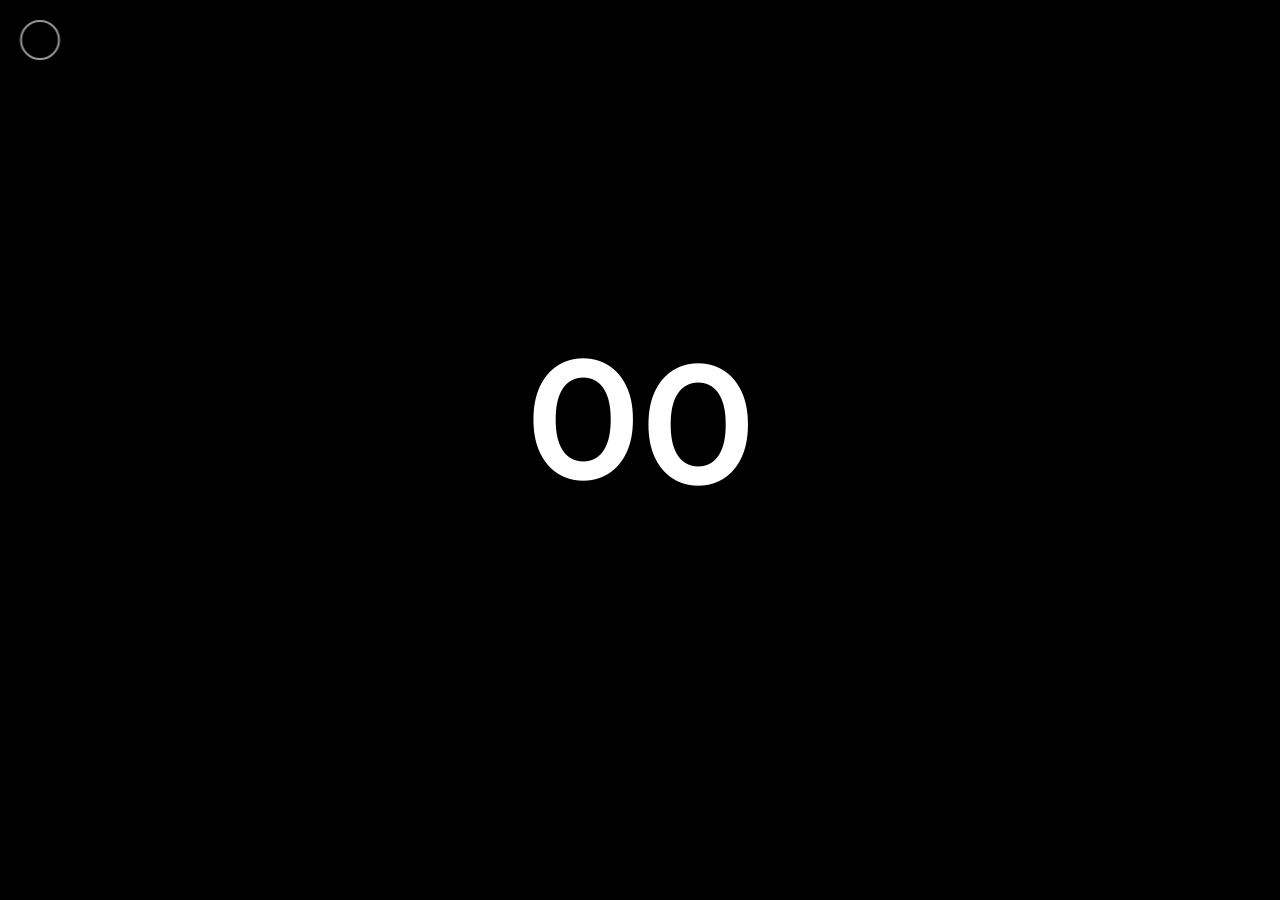
==== index-portfolio.html @ c186136f "non" ====
<!DOCTYPE html>

<html lang="en">
<head>
<!-- Google Analytics removed -->
<title data-key="projects_page_title">Traveler's Archive</title>
<meta content="width=device-width, initial-scale=1.0" name="viewport"/>
<meta content="Archive of Swiss-Nigerian encounters from the 1930s to 1970s" name="description" data-content-key="meta_description"/>
<meta content="Travellers' Archive" name="author"/>
<meta charset="utf-8">
<link href="favicon.ico" rel="icon" type="image/ico"/>
<link href="style.css" rel="stylesheet"/>
<link href="src/css/all.min.css" rel="stylesheet"/>
<link href="https://fonts.googleapis.com" rel="preconnect"/>
<link crossorigin="" href="https://fonts.gstatic.com" rel="preconnect"/>
<link href="https://fonts.googleapis.com/css2?family=Montserrat:wght@300;400;500;600;700;800;900&amp;display=swap
" rel="stylesheet"/>
</meta></head>
<body class="hidden hidden-ball smooth-scroll rounded-borders hero-below-caption" data-primary-color="#E0B863">
<main>
<!-- Preloader -->
<div class="preloader-wrap" data-centerline="Loading" data-centerline-key="loading_centerline">
<div class="percentage-wrapper">
<div class="percentage" id="precent">
<span class="number number_2">
<span>0</span><span>1</span><span>2</span><span>3</span><span>4</span><span>5</span><span>6</span><span>7</span><span>8</span><span>9</span><span>0</span>
</span>
<span class="number number_3">
<span>0</span><span>1</span><span>2</span><span>3</span><span>4</span><span>5</span><span>6</span><span>7</span><span>8</span><span>9</span><span>0</span>
</span>
</div>
<div class="percentage-first"><span data-key="loading">wait, wait..</span></div>
<div class="percentage-last"><span>100</span></div>
</div>
</div>
<!--/Preloader -->
<div class="cd-index cd-main-content">
<!-- Page Content -->
<div class="light-content" data-bgcolor="#0c0c0c" id="TravellersArchive-page-content">
<!-- Header -->
<header class="TravellersArchive-header classic-menu invert-header" data-menucolor="#0c0c0c">
<!-- Graidient -->
<div class="header-gradient"></div>
<!--/Graidient -->
<div id="header-container">
<!-- Logo -->
<div class="hide-ball" id="TravellersArchive-logo">
<a class="ajax-link" data-type="page-transition" href="index.html">
<!-- Logo intentionally left blank per project requirements -->
<img alt="" class="black-logo" src=""/>
<img alt="" class="white-logo" src=""/>
</a>
</div>
<!--/Logo -->
<!-- Navigation -->
<nav class="TravellersArchive-nav-wrapper">
<div class="nav-height">
<ul class="flexnav" data-breakpoint="1025">
<li class="menu-timeline link"><a class="ajax-link" data-type="page-transition" href="index.html"><div class="before-span"><span data-hover="Home" data-key="home">Home</span></div></a></li>
<li class="menu-timeline link"><a class="ajax-link active" data-type="page-transition" href="index-portfolio.html"><div class="before-span"><span data-hover="Projects" data-key="projects">Projects</span></div></a>
</li>
<li class="menu-timeline link"><a class="ajax-link" data-type="page-transition" href="about.html"><div class="before-span"><span data-hover="About" data-key="about">About</span></div></a></li>
<li class="menu-timeline link"><a class="ajax-link" data-type="page-transition" href="donate.html"><div class="before-span"><span data-hover="Donate" data-key="donate">Donate</span></div></a></li>
</ul>
</div>
</nav>
<!--/Navigation -->
<!-- Header Button -->
<a class="header-button ajax-link" data-type="page-transition" href="contact.html">
<div class="button-icon-link right">
<div class="icon-wrap-scale">
<div class="icon-wrap parallax-wrap">
<div class="button-icon parallax-element">
<i class="fa-solid fa-arrow-right"></i>
</div>
</div>
</div>
<div class="button-text sticky right"><span data-hover="Let's Talk" data-key="lets_talk" data-key="lets_talk">Let's Talk</span></div>
</div>
</a>
<!--/Header Button -->
<!-- Menu Burger -->
<div class="button-wrap right menu burger-lines">
<div class="icon-wrap parallax-wrap">
<div class="button-icon parallax-element">
<div id="burger-wrapper">
<div id="menu-burger">
<span></span>
<span></span>
<span></span>
</div>
</div>
</div>
</div>
<div class="button-text sticky right"><span data-hover="Menu" data-key="menu" data-key="menu">Menu</span></div>
</div>
<!--/Menu Burger -->
</div>
</header>
<!--/Header -->
<!-- Content Scroll -->
<div id="content-scroll">
<!-- Main -->
<div id="main">
<!-- Hero Section -->
<div id="hero">
<div id="hero-styles">
<div class="content-full-width parallax-scroll-caption text-align-center hero-full-caption" id="hero-caption">
<div class="inner">
<h1 class="hero-title caption-timeline generate-spans" data-infotextafter="" data-infotextbefore="">
<div><span data-key="projects">Projects</span></div>
</h1>
<div class="hero-subtitle caption-timeline onload-shuffle">
</div>
</div>
</div>
<div class="has-border" id="hero-footer">
<div class="hero-footer-left">
<div class="button-wrap left scroll-down">
<div class="icon-wrap parallax-wrap">
<div class="button-icon parallax-element">
<i class="fa-solid fa-arrow-down"></i>
</div>
</div>
<div class="button-text sticky left"><span data-hover="Scroll to Explore" data-key="scroll_explore" data-key="scroll_explore">Scroll to Explore</span></div>
</div>
</div>
<div class="hero-footer-right">
<div class="button-wrap right show-filters">
<div class="icon-wrap parallax-wrap">
<div class="button-icon parallax-element">
<i class="fa-solid fa-sort"></i>
</div>
</div>
<div class="button-text sticky right"><span data-close="All Projects" data-hover="All Projects" data-key="all_projects" data-key="all_projects">All Projects</span></div>
</div>
</div>
</div>
</div>
</div>
<!--/Hero Section -->
<!-- Main Content -->
<div id="main-content">
<!-- Main Page Content -->
<div id="main-page-content">
<!-- Fit Thumb Screen Effects -->
<div id="itemsWrapperLinks">
<div class="webgl-fitthumbs fx-one" id="itemsWrapper">
<div id="filters-gradient">
<ul class="filters-options-wrapper" id="filters">
<li class="filters-timeline link"><a class="filter-option is_active" data-filter="" href="#" id="all"><span data-key="all_projects_lower">all projects</span></a></li>
<li class="filters-timeline link"><a class="filter-option" data-filter="design-filter" href="#"><span data-key="filter_research">research</span></a></li>
<li class="filters-timeline link"><a class="filter-option" data-filter="video-filter" href="#"><span data-key="filter_video">video</span></a></li>
<li class="filters-timeline link"><a class="filter-option" data-filter="photo-filter" href="#"><span data-key="filter_photos">photos</span></a></li>
</ul>
</div>
<!-- TravellersArchive Portfolio -->
<div class="showcase-portfolio expand-grid">
<div class="TravellersArchive-item photo-filter">
<div class="slide-inner trigger-item" data-centerline="OPEN" data-centerline-key="open_project">
<div class="img-mask pixels-cover">
<a class="slide-link" data-type="page-transition" href="project01.html"></a>
<div class="section-image trigger-item-link">
<img alt="" class="item-image grid__item-img" src="src/images/traveller/image (41).png" loading="lazy" decoding="async" />
</div>
<img alt="" class="grid__item-img grid__item-img--large" src="src/images/traveller/image (41).png" loading="lazy" decoding="async" />
</div>
<div class="slide-caption trigger-item-link-secondary">
<div class="slide-title"><span data-key="p_swiss_title">Swiss Research</span></div>
<div class="slide-date"><span>2025</span></div>
<div class="slide-cat"><span data-key="p_swiss_subtitle">Helvetia on Her Journeys</span></div>
</div>
</div>
</div>
<div class="TravellersArchive-item design-filter">
<div class="slide-inner trigger-item" data-centerline="OPEN" data-centerline-key="open_project">
<div class="img-mask pixels-cover">
<a class="slide-link" data-type="page-transition" href="project02.html"></a>
<div class="section-image trigger-item-link">
<img alt="" class="item-image grid__item-img" src="src/images/traveller/image (20).png" loading="lazy" decoding="async" />
</div>
<img alt="" class="grid__item-img grid__item-img--large" src="src/images/traveller/image (20).png" loading="lazy" decoding="async" />
</div>
<div class="slide-caption trigger-item-link-secondary">
<div class="slide-title"><span data-key="p_nigeria_title">Nigerian research</span></div>
<div class="slide-date"><span>2025</span></div>
<div class="slide-cat"><span data-key="p_nigeria_subtitle">Looking Back Through a Window</span></div>
</div>
</div>
</div>
<div class="TravellersArchive-item photo-filter">
<div class="slide-inner trigger-item" data-centerline="OPEN" data-centerline-key="open_project">
<div class="img-mask pixels-cover">
<a class="slide-link" data-type="page-transition" href="project03.html"></a>
<div class="section-image trigger-item-link">
<img alt="" class="item-image grid__item-img" src="src/images/traveller/image (30).png" loading="lazy" decoding="async" />
</div>
<img alt="" class="grid__item-img grid__item-img--large" src="src/images/traveller/image (30).png" loading="lazy" decoding="async" />
</div>
<div class="slide-caption trigger-item-link-secondary">
<div class="slide-title"><span data-key="p_digitisation_title">Digitisation</span></div>
<div class="slide-date"><span>2025</span></div>
<div class="slide-cat"><span data-key="p_digitisation_subtitle">Long Memory</span></div>
</div>
</div>
</div>
<div class="TravellersArchive-item photo-filter">
<div class="slide-inner trigger-item" data-centerline="OPEN" data-centerline-key="open_project">
<div class="img-mask pixels-cover">
<a class="slide-link" data-type="page-transition" href="project04.html"></a>
<div class="section-image trigger-item-link">
<img alt="" class="item-image grid__item-img" src="src/images/traveller/image (26).png" loading="lazy" decoding="async" />
</div>
<img alt="" class="grid__item-img grid__item-img--large" src="src/images/traveller/image (26).png" loading="lazy" decoding="async" />
</div>
<div class="slide-caption trigger-item-link-secondary">
<div class="slide-title"><span data-key="artistic_outputs">Artistic Outputs</span></div>
<div class="slide-date"><span>2025</span></div>
<div class="slide-cat"><span data-key="by_boat_full">By Boat by Memory</span></div>
</div>
</div>
</div>
<div class="TravellersArchive-item photo-filter">
<div class="slide-inner trigger-item" data-centerline="OPEN" data-centerline-key="open_project">
<div class="img-mask pixels-cover">
<a class="slide-link" data-type="page-transition" href="project05.html"></a>
<div class="section-image trigger-item-link">
<img alt="" class="item-image grid__item-img" src="src/images/traveller/image (21).png" loading="lazy" decoding="async" />
</div>
<img alt="" class="grid__item-img grid__item-img--large" src="src/images/traveller/image (21).png" loading="lazy" decoding="async" />
</div>
<div class="slide-caption trigger-item-link-secondary">
<div class="slide-title"><span data-key="p_workshops_title">Public Programming</span></div>
<div class="slide-date"><span>2025</span></div>
<div class="slide-cat"><span data-key="p_workshops_subtitle">In Nigeria, In Switzerland</span></div>
</div>
</div>
</div>
<div class="TravellersArchive-item photo-filter">
<div class="slide-inner trigger-item" data-centerline="OPEN" data-centerline-key="open_project">
<div class="img-mask pixels-cover">
<a class="slide-link" data-type="page-transition" href="project06.html"></a>
<div class="section-image trigger-item-link">
<img alt="" class="item-image grid__item-img" src="src/images/traveller/image (42).png" loading="lazy" decoding="async" />
</div>
<img alt="" class="grid__item-img grid__item-img--large" src="src/images/traveller/image (42).png" loading="lazy" decoding="async" />
</div>
<div class="slide-caption trigger-item-link-secondary">
<div class="slide-title"><span data-key="p_technical_title">Technical Infrastructure</span></div>
<div class="slide-date"><span>2025</span></div>
<div class="slide-cat"><span data-key="p_technical_subtitle">Integrated Visual Systems</span></div>
</div>
</div>
</div>

<!-- TravellersArchive Portfolio -->
</div>
</div>
<!-- Fit Thumb Screen Effects -->
</div>
<!--/Main Page Content -->
<!-- Page Navigation -->
<div class="move-nav-onload" id="page-nav">
<div class="page-nav-wrap">
<div class="page-nav-caption nav-full-caption content-full-width text-align-center">
<div class="inner">
<a class="next-ajax-link-page" data-centerline="GO TO" data-type="page-transition" href="index-playground.html">
<div class="next-hero-title caption-timeline" data-infotextafter="Next Page" data-infotextbefore="Go Ahead"><span data-key="archive">archive</span></div>
</a>
</div>
</div>
</div>
</div>
<!--/Page Navigation -->
</div>
<!--/Main Content -->
</div>
<!--/Main -->
<!-- Footer -->
<footer class="TravellersArchive-footer hidden">
<div id="footer-container">
<div class="button-wrap left" id="backtotop">
<div class="icon-wrap parallax-wrap">
<div class="button-icon parallax-element">
<i class="fa-solid fa-angle-up"></i>
</div>
</div>
<div class="button-text sticky left"><span data-hover="Back Top" data-key="back_top" data-key="back_top">Back Top</span></div>
</div>
<div class="footer-middle">
<div class="copyright">2025 © <a class="link" href="https://www.Travellers' Archive.com/" target="_blank"><span data-key="site_name">The Travellers' Archive</span></a>. <span data-key="all_rights">All rights reserved.</span></div>
</div>
<div class="socials-wrap">
<div class="socials-icon"><i class="fa-solid fa-share-nodes"></i></div>
<div class="socials-text" data-key="follow_us">Follow Us</div>
<ul class="socials">
<li><span class="parallax-wrap"><a class="parallax-element" href="https://www.Linkedin.com/Travellers' Archive" target="_blank">Lin</a></span></li>
<li><span class="parallax-wrap"><a class="parallax-element" href="https://www.instagram.com/Travellers' Archivedesign" target="_blank">In</a></span></li>
</ul>
</div>
</div>
</footer>
<!--/Footer -->
</div>
<!--/Content Scroll -->
<div id="app"></div>
</div>
<!--/Page Content -->
</div>
</main>
<div class="cd-cover-layer"></div>
<div id="magic-cursor">
<div id="ball">
<div id="ball-drag-x"></div>
<div id="ball-drag-y"></div>
<div id="ball-loader"></div>
</div>
</div>
<div id="clone-image">
<div class="hero-translate"></div>
</div>
<div id="rotate-device"></div>
<script src="src/js/jquery.min.js"></script>
<script src="https://cdnjs.cloudflare.com/ajax/libs/gsap/3.11.4/gsap.min.js"></script>
<script src="https://cdnjs.cloudflare.com/ajax/libs/gsap/3.11.4/ScrollTrigger.min.js"></script>
<script src="https://cdnjs.cloudflare.com/ajax/libs/gsap/3.11.4/Flip.min.js"></script>
<script src="https://cdnjs.cloudflare.com/ajax/libs/three.js/r128/three.min.js"></script>
<script src="https://cdnjs.cloudflare.com/ajax/libs/jquery.imagesloaded/5.0.0/imagesloaded.pkgd.min.js"></script>
<script src="https://cdnjs.cloudflare.com/ajax/libs/smooth-scrollbar/8.4.0/smooth-scrollbar.js"></script>
<script async defer src="https://maps.googleapis.com/maps/api/js?key=AIzaSyCpK1sWi3J3EbUOkF_K4-UHzi285HyFX5M&loading=async"></script>
<script src="src/js/Traveller.js"></script>
<script src="src/js/plugins.js"></script>
<script src="src/js/common.js"></script>
<script src="src/js/contact.js"></script>
<script src="src/js/scripts.js"></script>
<script src="src/js/lang.js"></script>
</body>
</html>
---- style.css ----
/*------------------------------------------------------------------
Project:    Travellers' Archive - Creative Portfolio Template
Version:    1.0
Last change:    28/01/2025
Assigned to:    www.Travellers' Archive.com 
Primary use:    Showcase Portfolio 
-------------------------------------------------------------------*/

@import url("./src/css/content.css");
@import url("./src/css/showcase.css");
@import url("./src/css/portfolio.css");
@import url("./src/css/shortcodes.css");
@import url("./src/css/assets.css");
/*------------------------------------------------------------------

01. General Styles
02. Magic Cursor
03. Page Preloader
04. Header Elements
05. Main Content 
06. Footer Elements
07. Responsive Media Querries

-------------------------------------------------------------------*/

    
/*--------------------------------------------------
    01. General Settings
---------------------------------------------------*/

    html,body{
        font-family: 'Montserrat', sans-serif;
        font-weight: 400;
        font-size: clamp(14px, 0.6vw + 0.75rem, 16px);
        height:100%;
        width:100%;
        color:#777;
        background-color:#000;
        letter-spacing:-0.15px;
        user-select: none; /* supported by Chrome and Opera */
        -webkit-user-select: none; /* Safari */
        -khtml-user-select: none; /* Konqueror HTML */
        -moz-user-select: none; /* Firefox */
        -ms-user-select: none; /* Internet Explorer/Edge */        
    }

html,body {
  scroll-behavior: smooth;
}

:root {
    scroll-behavior: smooth;
}
    
    
    html {
        box-sizing: border-box;
        margin-right: 0px!important;
        
    }
    
    body {
        
        -webkit-transition: opacity 0.2s ease-in-out 0.2s;
        transition: opacity 0.2s ease-in-out 0.2s;
    }
    
    body.smooth-scroll {
        overflow:hidden;
    }
    
    body.has-slider {
        overflow:hidden;
    }
    
    body.hidden {
        opacity:0;
    }
    
    .secondary-font {
        font-family:"Montserrat", sans-serif;
        font-style: normal;
        font-weight:400;
    }
    
    html, body, div, span, applet, object, iframe, h1, h2, h3, h4, h5, h6, p, blockquote, pre, a, abbr, acronym, address, big, cite, code, del, dfn, em, font, ins, kbd, q, s, samp, small, strike, strong, sub, sup, tt, var, dl, dt, dd, ol, ul, li, fieldset, form, label, legend, table, caption, tbody, tfoot, thead, tr, th, td {
        border: 0;
        margin: 0;
        outline: 0;
        padding: 0;
        vertical-align: baseline;
    }
    
    article,
    aside,
    details,
    figcaption,
    footer,
    header,
    hgroup,
    nav,
    section {
        display: block;
    }
    
    audio {
        display: inline-block;
        max-width: 100%;
    }    
    
    address {
        font-style: italic;
        margin-bottom: 24px;
    }
    
    abbr[title] {
        border-bottom: 1px dotted #2b2b2b;
        cursor: help;
    }
    
    b,
    strong {
        font-weight: 600;
        color:#000;
    }
    
    .light-content b, .light-content strong, .dark-section b, .dark-section strong {
        font-weight: 600;
        color:#fff;
    }
    
    .light-content .light-section b, .light-content .light-section strong {
        font-weight: 600;
        color:#000;
    }
    
    cite,
    dfn,    
    i {
        font-style: italic;
    }
    
    em {
        font-family:"Montserrat", sans-serif;
        font-style: normal;
        font-weight:400;
        font-size:110%;
    }
    
    mark, ins {
        background: none repeat scroll 0 0 #000;
        text-decoration: none;
        color: #fff;
        padding: 2px 8px;
        display: inline-block;
        border-radius: 2px;
    }
    
    .light-content mark, .light-content ins, .dark-section mark, .dark-section ins {
        background: none repeat scroll 0 0 #fff;
        color:#000;
    }
    
    .light-content .light-section mark, .light-content .light-section ins {
        background: none repeat scroll 0 0 #111;
        color:#fff;
    }
    
    code,
    kbd,
    tt,
    var,
    samp,
    pre {
        font-family: monospace, sans-serif;
        font-size: 15px;
        -webkit-hyphens: none;
        -moz-hyphens:    none;
        -ms-hyphens:     none;
        hyphens:         none;
        line-height: 1.6;
        color:#000;
    }
    
    pre {
        -webkit-box-sizing: border-box;
        -moz-box-sizing:    border-box;
        box-sizing:         border-box;
        margin-bottom: 24px;
        max-width: 100%;
        overflow: auto;
        padding: 12px;
        white-space: pre;
        white-space: pre-wrap;
        word-wrap: break-word;
        background-color:rgba(0,0,0,0.05);
    }
    
    .light-content pre, .dark-section pre {
        background-color:rgba(255,255,255,0.05);
        color:#fff;
    }
    
    .light-content .light-section pre {
        background-color:rgba(0,0,0,0.05);
        color:#000;
    }
    
    blockquote,
    q {
        -webkit-hyphens: none;
        -moz-hyphens:    none;
        -ms-hyphens:     none;
        hyphens:         none;
        quotes: none;
    }
    
    blockquote:before,
    blockquote:after,
    q:before,
    q:after {
        content: "";
        content: none;
    }
    
    blockquote {
        color: #000;
        line-height: 1.6;
        font-size: 1.5rem;
        margin-bottom: 2.1875rem;
        font-weight: 500;
        padding-left: 3.5rem;
        margin: 0 0 1.5625rem;
        position:relative;
    }
    
    .light-content blockquote, .dark-section blockquote {
        color: #fff;
    }
    
    .light-content .light-section blockquote {
        color: #000;
    }
    
    blockquote::before {
        content: "\275D";
        position: absolute;
        left: 0;
        top: 5px;
        line-height: 1;
        font-size: 3rem;
        font-weight: 500;
    }
    
    blockquote cite,
    blockquote small {
        color: #2b2b2b;
        font-size: 16px;
        font-weight: 400;
        line-height: 1.5;
    }
    
    .light-content blockquote cite, .light-content blockquote small {
        color:#fff;
    }
    
    blockquote em,
    blockquote i,
    blockquote cite {
        font-style: normal;
    }
    
    blockquote strong,
    blockquote b {
        font-weight: 600;
    }
    
    small {
        font-size: smaller;
    }
    
    big {
        font-size: 125%;
    }
    
    sup,
    sub {
        font-size: 75%;
        height: 0;
        line-height: 0;
        position: relative;
        vertical-align: baseline;
    }
    
    sup {
        bottom: 1ex;
    }
    
    sub {
        top: .5ex;
    }
    
    dl {
        margin-bottom: 24px;
    }
    
    dd {
        margin-bottom: 24px;
    }
    
    ul,
    ol {
        list-style: none;
        margin: 0 0 24px 20px;
    }
    
    ul,
    ol {
        list-style: none;
        margin:20px 0 25px 20px;
    }
    
    ul {
        list-style: disc;
    }
    
    ol {
        list-style: decimal;
    }
    
    li > ul,
    li > ol {
        margin: 20px 0px 15px 25px;
    }
    
    li {
        line-height: 20px;
        color:#444;
        margin-bottom:25px;
    }
    
    .light-content li, .dark-section li {
        color: #ccc;
    }
    
    .light-content .light-section li {
        color: #444;
    }
    
    figure {
        margin:0;
        position:relative;
        display: block;
    }
    
    figure.has-parallax {        
        overflow:hidden;
    }
    
    .full figure.has-parallax {        
        overflow:hidden;
        height:100vh;
    }
    
    figure img {
        max-width:100%;
    }
    
    .has-parallax-content > img, .has-parallax > img {
        width:100%;
        height: 100%;
        position:absolute;
        display:block;
        object-position: center; 
        object-fit: cover;
    }
    
    figcaption {
        background-color: rgba(0,0,0,0.3);
        bottom: 0px;
        color: #fff;
        font-weight:400;
        font-size: 10px;
        padding: 5px 10px;
        position: absolute;
        right: 0px;
        z-index: 10;
        border-radius:0;
    }
    
    fieldset {
        border: 1px solid rgba(0, 0, 0, 0.1);
        margin: 0 0 24px;
        padding: 0;
    }
    
    legend {
        white-space: normal;
    }
    
    button,    input {
        line-height: normal;
    }
    
    input,
    textarea {
        background-image: -webkit-linear-gradient(hsla(0,0%,100%,0), hsla(0,0%,100%,0)); /* Removing the inner shadow, rounded corners on iOS inputs */
    }
    
    button, html input[type="button"], input[type="reset"], input[type="submit"] {
        cursor: pointer;
    }
    
    button[disabled],
    input[disabled] {
        cursor: default;
    }
    
    input[type="checkbox"],
    input[type="radio"] {
        padding: 0;
    }
    
    input[type="search"] {
        -webkit-appearance: textfield;
    }
    
    input[type="search"]::-webkit-search-decoration {
        -webkit-appearance: none;
    }
    
    button::-moz-focus-inner, input::-moz-focus-inner {
        border: 0;
        padding: 0;
    }
    
    textarea {
        overflow: auto;
        vertical-align: top;
    }
    
    table {
        border-collapse: separate;
        border-spacing: 0;
        border-width: 1px 0 0 1px;
        margin-bottom: 24px;    
        width: 100%;
        color:#444;
    }
    
    thead, .light-content .light-section thead {
        background-color:rgba(0,0,0,1);
        color:#fff;
    }
    
    .light-content thead, .dark-section thead {
        background-color:rgba(255,255,255,1);
    }
    
    thead tr, .light-content .light-section thead tr {
        color:#fff;
    }
    
    .light-content thead tr, .dark-section thead tr {
        color:#000;
    }
    
    tr, .light-content .light-section tr {
        color:#444;
    }
    
    .light-content tr, .dark-section tr{
        color:#CCC;
    }
    
    tr:nth-child(2n), .light-content .light-section tr:nth-child(2n) {
        background-color:rgba(0,0,0,0.05);
    }
    
    .light-content tr:nth-child(2n), .dark-section tr:nth-child(2n){
        background-color:rgba(255,255,255,0.1);
    }
    
    caption, th, td {
        font-weight: normal;
        text-align: left;
    }
    
    th {
        border-width: 0 1px 1px 0;
        padding: 10px;
    }
    
    td {
        border-width: 0 1px 1px 0;
        padding: 10px;
    }
    
    del {
        color: #767676;
    }
    
    hr {
        border: 0;
        height: 28px;
        width:100%;
        float:none;
        margin:0;
        display:inline-block;
        opacity: 1!important;
        -webkit-transition: translateY(0px)!important;
        transform: translateY(0px)!important;
    }
    
    hr.animated-line {
        height:1px;        
        padding-top:20px;
        padding-bottom:20px;
    }
    
    hr.animated-line:before {
        content: ""; 
        display: block; 
        width:0;
        height:1px;
        background:rgba(0,0,0,0.1);
    }
    
    .light-content hr.animated-line:before, .dark-section hr.animated-line:before {
        background:rgba(255,255,255,0.15);
    }
    
    .light-content .light-section hr.animated-line:before {
        background:rgba(0,0,0,0.1);
    }
    
    hr.animated.animated-line:before {
        width:100%;
        -webkit-transition: width 0.7s ease-in-out 0.1s;
        transition: width 0.7s ease-in-out 0.1s;
    }
    
    hr:after {
        clear: both;
        content: " ";
        display: block;
        height: 0;
        visibility: hidden;
    }
    
    ::selection {
        background: #000;
        color: #fff;
        text-shadow: none;
    }
    
    ::-moz-selection {
        background: #000;
        color: #fff;
        text-shadow: none;
    }
    
    img {
        border: 0 none;
        max-width: 100%;
        vertical-align: middle;
        height:auto;
    }
        
    h1, h2, h3, h4, h5, h6 {        
        font-family:inherit;
        font-weight:600;
        color:#000;
        margin-bottom:20px;
        letter-spacing:-0.1vw;
    }
    
    .big-title {
        font-weight:600;
        font-size: calc((1rem + 12vw) / 2);
        line-height: calc((1rem + 14vw) / 2);
        letter-spacing:-0.2vw;
    }    
    
    h1{
        font-size: calc(1rem + 4vw);
        line-height: calc(1rem + 4vw);
    }
    
    h2{
        font-size: calc(1rem + 3vw);
        line-height: calc(1rem + 3.5vw);
    }
    
    h3{
        font-size: calc(1rem + 2vw);
        line-height: calc(1rem + 2.5vw);
    }
    
    h4{
        font-size: calc(1rem + 1vw);
        line-height: calc(1rem + 1.6vw);
        letter-spacing:-0.05vw;
    }
    
    h5{
        font-size: calc(1rem + 0.6vw);
        line-height: calc(1rem + 1.5vw);
        font-weight:500;
        letter-spacing:-0.04vw;
    }
    
    h6 {
        font-size: 16px;
        line-height: 28px;
        font-weight:400;
        letter-spacing:-0.03vw;
    }
    
    h6.has-icon {
        padding-left: 20px;
        box-sizing: border-box;
        display: inline-block;
        width: auto;
        position: relative;
    }
    
    h6.has-icon::before {
        font: var(--fa-font-solid);
        content: "\f101";
        font-size: 12px;
        line-height: inherit;
        text-align: left;
        position: absolute;
        left: 0;
    }
    
    .no-margins {
        margin:0;
    }
    
    .light-content h1, .light-content h2, .light-content h3, .light-content h4, .light-content h5, .light-content h6, .dark-section h1, .dark-section h2, .dark-section h3, .dark-section h4, .dark-section h5, .dark-section h6 {
        color: #fff;
    }
    
    .light-content .light-section h1, .light-content .light-section h2, .light-content .light-section h3, .light-content .light-section h4, .light-content .light-section h5, .light-content .light-section h6 {
        color: #000;
    }
    
    p {
        font-size: 16px;
        line-height: 26px;
        font-weight:400;
        margin-bottom: 10px;
        color:#000;        
    }
    
    .light-content p, .dark-section p {
        color:#fff;
    }
    
    .light-content .light-section p {
        color:#000;
    }
    
    .bigger {
        font-size: 22px;
        line-height: 32px;
        font-weight:500;
    }
    
    .smaller {
        font-size: 14px;
        line-height: 24px;
    }
    
    .container {
        max-width:1280px;
        width:100%;
        margin:0 auto;
        box-sizing:border-box;
    }
    
    .container::after {
        clear: both;
        content: " ";
        display: table;
    }
    
    a:hover, a:active {
      outline: 0;
      color: #000;
    }
    
    a, .light-content .light-section a {
        text-decoration: none;
        color: #000;
        outline: 0;
    }
    
    .light-content a, .dark-section a, .white-header a {
        color: #fff;
    }
    
    .light-content .white-header a { 
        color:#000;        
    }
    
    a:hover {
        text-decoration:none;
    }
    
    .one_half {
        width: 48%!important;
    }    

    .one_third {
        width: 30.6%!important;
    }    

    .one_fourth {
        width: 22%!important;
    }    

    .one_fifth {
        width: 16.8%!important;
    }    

    .one_sixth {
        width: 13.33%!important;
    }    

    .two_fifth {
        width: 37.6%!important;
    }    

    .two_fourth {
        width: 48%!important;
    }        

    .two_third {
        width: 65.33%!important;
    }    

    .three_fifth {
        width: 58.4%!important;
    }    

    .three_fourth {
        width: 74%!important;
    }    

    .four_fifth {
        width: 79.2%!important;
    }    

    .five_sixth {
        width: 82.67%!important;
    }    

    .one_half, .one_third, .two_third, .three_fourth, .one_fourth, .two_fourth, .one_fifth, .two_fifth, .three_fifth, .four_fifth, .one_sixth, .five_sixth {
        float: left!important;
        margin-bottom: 1px!important;
        margin-right: 4%!important;
        position: relative!important;
    }

    .last {
        margin-right:0px!important;
    }
    
    .text-align-left {
        text-align:left;
    }
    
    .text-align-center {
        text-align:center;
    }
    
    .text-align-right {
        text-align:right;
    }
    
    .outer {
        display:table;
        width:100%;
        height:100%;
    }
    
    .inner {
        display:table-cell;
        vertical-align:middle;
        -webkit-box-sizing:border-box;
        -moz-box-sizing:border-box;
        box-sizing:border-box;
    }
    
    .light-section-wrapper, .dark-section-wrapper {
        margin-left: calc(50% - 50vw)!important;
        margin-right: calc(50% - 50vw)!important;
        max-width: 1000%!important;
        width: 100vw!important;
    }
    
    .light-section-container, .dark-section-container {
        position: relative;
        box-sizing: border-box;
        width: 100%;
        margin: 0 auto;
    }
    
    .content-row {
        position:relative;
        width:100%;
        margin:0 auto;
        z-index:1;
        opacity:1;
        box-sizing:border-box;
    }
    
    .clip-effects {
        overflow:hidden;
        clip-path: inset(4% 10% round 40px);
    }
    
    .content-row::after {
        clear: both;
        content: " ";
        display: table;
    }
    
    .small {
        max-width:820px;
        width:100%;
        margin:0 auto;
    }
    
    .large {
        max-width:1380px;
        width:100%;
        margin:0 auto;
    }
    
    .full {
        margin-left: calc(50% - 50vw)!important;
        margin-right: calc(50% - 50vw)!important;
        max-width: 1000%!important;
        width: 100vw!important;
    }
    
    .row_padding_top {
        padding-top:9vw;
    }
    
    .row_padding_bottom {
        padding-bottom:9vw;
    }
    
    .row_padding_left {
        padding-left:80px;
    }
    
    .row_padding_right {
        padding-right:80px;
    }
    
    .row_padding_all {
        padding-top: 4vw;
        padding-bottom: 4vw;
        padding-left: 80px;
        padding-right: 80px;
    }
    
    #rotate-device {
        width:100%;
        height:100%;
        position:fixed;
        z-index:1000;
        top:0;
        left:0;
        background-color:#0f1010;
        background-image:url(images/rotate.png);
        background-size:100px 100px;
        background-position:center;
        background-repeat:no-repeat;
        display:none;
    }
    
    i.arrow-icon {
        border: solid #000;
        border-width: 0px 3px 3px 0px;
        box-sizing:border-box;
        display: block;
        position:relative;
        top:0px;
        left:0px;
        height:20px;
        width:20px;
    }
    
    .light-content i.arrow-icon, .dark-content .item i.arrow-icon {
        border: solid #fff;
        border-width: 0px 3px 3px 0px;
    }
    
    .light-content .change-header i.arrow-icon, .dark-content .change-header i.arrow-icon {
        border: solid #000;
        border-width: 0px 3px 3px 0px;
    }
    
    i.arrow-icon::after {
        content: "";
        position: absolute;
        width: 28px;
        height: 3px;
        top: 7px;
        left: -6px;
        background-color: currentColor;
        transform: rotate(45deg);
        -webkit-transform: rotate(45deg);
    }
    
    .light-content i.arrow-icon:after, .light-content .change-header i.arrow-icon::after, .dark-content .item i.arrow-icon::after {
        background-color:currentColor;
    }
    
    .light-content .change-header i.arrow-icon::after, .dark-content .change-header i.arrow-icon::after {
        background-color: currentColor;
    }
    
    i.arrow-icon-down {
        border: solid currentColor;
        border-width: 0px 2px 2px 0px;
        box-sizing:border-box;
        display: block;
        position:relative;
        top:14px;
        left:14px;
        height: 12px !important;
        width: 12px !important;
        line-height: 12px !important;
    }
    
    i.arrow-icon-down.left {
        transform: rotate(135deg);
        -webkit-transform: rotate(135deg);
    }
    
    i.arrow-icon-down::after {
        content: "";
        position: absolute;
        width: 16px;
        height: 2px;
        top: 4px;
        left: -3px;
        background-color: currentColor;
        transform: rotate(45deg);
        -webkit-transform: rotate(45deg);
        
    }
    
    .light-content i.arrow-icon-down {
        border: solid currentColor;
        border-width: 0px 2px 2px 0px;
    }
    
    .light-content i.arrow-icon-down::after {
        background-color: currentColor;
    }
    
    i.arrow-icon-up {
        border: solid currentColor;
        border-width:  2px 2px 0px 0px;
        box-sizing:border-box;
        display: block;
        position:relative;
        top:14px;
        left:14px;
        height: 12px !important;
        width: 12px !important;
        line-height: 12px !important;
    }    
    
    i.arrow-icon-up.right {
        transform: rotate(45deg);
        -webkit-transform: rotate(45deg);
    }    
    
    i.arrow-icon-up::after {
        content: "";
        position: absolute;
        width: 16px;
        height: 2px;
        top: 4px;
        left: -3px;
        background-color: currentColor;
        transform: rotate(-45deg);
        -webkit-transform: rotate(-45deg);
    }
    
    .light-content i.arrow-icon-up {
        border: solid currentColor;
        border-width:  2px 2px 0px 0px;
    }
    
    .light-content i.arrow-icon-up::after {
        background-color: currentColor;
    }
    
    .button-wrap.no-events {
        pointer-events:none;
    }

/*--------------------------------------------------
    02. Magic Cursor
---------------------------------------------------*/    
    
    
    #magic-cursor {
      position: absolute;
      left:0;
      top:0;
      width: 40px;
      height: 40px;
      pointer-events: none;
      z-index:10000;
      -webkit-transition: opacity 0.2s ease-in-out 0.5s;
        transition: opacity 0.2s ease-in-out 0.5s;
    }
    
    .hidden-ball #magic-cursor {
        opacity:0!important;
        visibility:hidden;
    }
    
    #ball {
        position: fixed;
        width: 80px;
        height: 80px;
        border: 4px solid #999999;
        border-radius: 50%;
        pointer-events: none;
        opacity:1;
        box-sizing:border-box;
         -webkit-transform: scale(0.5);
        transform: scale(0.5);    
    }
    
    .light-content #ball, #ball.over-movie,  .light-content #ball.with-icon {
        border: 4px solid #999999;
        border-color:#999999;
    }
    
    #ball.with-blur {
        -webkit-backdrop-filter: blur(5px);
        backdrop-filter: blur(5px);
        -webkit-transform: translate3d(0, 0, 0);
        transform: translate3d(0, 0, 0);        
    }
    
    #ball:before {
        font: var(--fa-font-solid);
        content: "\f106";
        font-size:14px;
        width:8px;
        height:16px;
        line-height:16px;
        text-align:center;
        position:absolute;
        left: 32px;
        top: -42px;
        color:#999;
        opacity:0;
        transform: translateY(-20px);
        -webkit-transform: translateY(-20px);
        transition: all 0.15s cubic-bezier(0.215, 0.61, 0.355, 1) 0s;
    }
    
    .light-content #ball:before {
        color:#999;
    }
    
    #ball::after {
        font: var(--fa-font-solid);
        content: "\f107";
        font-size: 14px;
        width: 8px;
        height: 16px;
        line-height: 16px;
        text-align: center;
        position: absolute;
        left: 32px;
        top: 100px;
        color: #999;
        opacity:0;
        transform: translateY(20px);
        -webkit-transform: translateY(20px);
        transition: all 0.15s cubic-bezier(0.215, 0.61, 0.355, 1) 0s;
    }
    
    .light-content #ball:before, .light-content #ball:after {
        color:#999;
    }
    
    .scale-up #ball:before, .scale-drag-horizontal #ball:before {
        opacity:1;
        transform: translateY(0px);
        -webkit-transform: translateY(0px);
        transition: all 0.3s cubic-bezier(0.215, 0.61, 0.355, 1) 0s;
    }
    
    .scale-drag-horizontal #ball:before {
        color: #fff;
    }
    
    .scale-up #ball:after, .scale-drag-horizontal #ball:after {
        opacity:1;
        transform: translateY(0px);
        -webkit-transform: translateY(0px);
        transition: all 0.3s cubic-bezier(0.215, 0.61, 0.355, 1) 0s;
    }
    
    .scale-drag-horizontal #ball:after {
        color: #fff;
    }
    
    .scale-up.scale-none #ball:before, .scale-up.scale-none #ball:after {
        opacity:0;
    }
    
    #ball-drag-x {
        position: absolute;
        width: 72px;
        height: 72px;
        pointer-events: none;
        opacity:1;
        box-sizing:border-box;    
    }
    
    #ball-drag-x::before {
        font: var(--fa-font-solid);
        content: "\f053";
        font-size: 16px;
        width: 8px;
        height: 16px;
        line-height: 16px;
        text-align: center;
        position: absolute;
        left: -37px;
        top: 29px;
        color: #fff;
        opacity: 0;
        transform: translateX(20px);
        -webkit-transform: translateX(20px);
        transition: all 0.2s cubic-bezier(0.215, 0.61, 0.355, 1) 0s;
    }
    
    .light-content #ball-drag-x:before {
        color:#000;
    }
    
    #ball-drag-x::after {
        font: var(--fa-font-solid);
        content: "\f054";
        font-size: 16px;
        width: 8px;
        height: 16px;
        line-height: 16px;
        text-align: center;
        position: absolute;
        right: -40px;
        left: auto;
        top: 29px;
        color: #fff;
        opacity: 0;
        transform: translateX(-20px);
        -webkit-transform: translateX(-20px);
        transition: all 0.2s cubic-bezier(0.215, 0.61, 0.355, 1) 0s;
    }
    
    .light-content #ball-drag-x:before, .light-content #ball-drag-x:after {
        color:#000;
    }
    
    .drag-cursor-white #ball-drag-x:before, .drag-cursor-white #ball-drag-x:after {
        color:#000;
    }
    
    .drag-cursor-black #ball-drag-x:before, .drag-cursor-black #ball-drag-x:after {
        color:#fff;
    }
    
    .scale-drag-x #ball-drag-x:before {
        opacity:1;
        transform: translateX(52px);
        -webkit-transform: translateX(52px);
        transition: all 0.2s cubic-bezier(0.215, 0.61, 0.355, 1) 0s;
    }
    
    .scale-drag-x #ball-drag-x:after {
        opacity:1;
        transform: translateX(-52px);
        -webkit-transform: translateX(-52px);
        transition: all 0.2s cubic-bezier(0.215, 0.61, 0.355, 1) 0s;
    }
    
    .scale-up.scale-drag #ball-drag-x:before, .scale-up.scale-drag #ball-drag-x:after {
        opacity:0;
    }
    
    #ball-drag-y {
        position: absolute;
        width: 72px;
        height: 72px;
        pointer-events: none;
        opacity:1;
        box-sizing:border-box;    
    }
    
    #ball-drag-y:before {
        font: var(--fa-font-solid);
        content: "\f077";
        font-size:16px;
        width:8px;
        height:16px;
        line-height:16px;
        text-align:center;
        position:absolute;
        left: 30px;
        top: -44px;
        color:#fff;
        opacity:0;
        transform: translateY(40px);
        -webkit-transform: translateY(40px);
        transition: all 0.1s cubic-bezier(0.215, 0.61, 0.355, 1) 0s;
    }
    
    .light-content #ball-drag-y:before {
        color:#000;
    }
    
    .scale-drag-y #ball-drag-y:before {
        opacity:1;
        transform: translateY(52px);
        -webkit-transform: translateY(52px);
        transition: all 0.1s cubic-bezier(0.215, 0.61, 0.355, 1) 0s;
    }
    
    #ball-drag-y::after {
        font: var(--fa-font-solid);
        content: "\f078";
        font-size: 16px;
        width: 8px;
        height: 16px;
        line-height: 16px;
        text-align: center;
        position: absolute;
        left: 30px;
        top: 100px;
        color: #fff;
        opacity:0;
        transform: translateY(-40px);
        -webkit-transform: translateY(-40px);
        transition: all 0.1s cubic-bezier(0.215, 0.61, 0.355, 1) 0s;
    }
    
    .light-content #ball-drag-y:after {
        color:#000;
    }
    
    .scale-drag-y #ball-drag-y:after {
        opacity:1;
        transform: translateY(-52px);
        -webkit-transform: translateY(-52px);
        transition: all 0.1s cubic-bezier(0.215, 0.61, 0.355, 1) 0s;
    }
    
    .scale-up.scale-drag #ball-drag-y:before, .scale-up.scale-drag #ball-drag-y:after {
        opacity:0;
    }
    
    #ball i {
        color:#fff;
        width:76px;
        height:80px;
        line-height:78px;
        text-align:center;
        font-size:14px;
        display:block;
        opacity:1;
        transition: all 0.2s cubic-bezier(0.215, 0.61, 0.355, 1) 0s;
    }
    
    #ball {
        display:flex;
        flex-direction: column;
        justify-content: center;
    }
    
    #ball p {
        color:#fff;
        width:auto;
        height:16px;
        line-height:16px;
        padding-top:0px;
        padding-left:0px;
        box-sizing:border-box;
        margin:0 auto;
        margin-bottom:0;
        text-align:center;
        font-size:10px;
        font-weight: 500;
        display:flex;
        flex-direction: column;
        align-self: center;
        opacity:1;
        position:relative;
        transition: all 0.2s cubic-bezier(0.215, 0.61, 0.355, 1) 0s;
    }
    
    .light-content #ball p {
        color:#fff;
    }
    
    #ball p.center-first::before {
        content:"[";
        font-size:12px;
        font-weight: 500;
        position:absolute;
        height:20px;
        top:calc(50% - 10px);
        left:-8px;
        line-height:20px;
    }
    
    #ball p.center-first::after {
        content:"]";
        font-size:12px;
        font-weight: 500;
        position:absolute;
        height:20px;
        top:calc(50% - 10px);
        right:-8px;
        line-height:20px;
    }
    
    .light-content #ball i, #ball.over-movie i, .light-content #ball.with-icon i {
        color:#fff;
    }
    
    .drag-cursor-white #ball i, .drag-cursor-white #ball.with-icon i {
        color:#000;
    }
    
    .drag-cursor-black #ball i, .drag-cursor-black #ball.with-icon i {
        color:#fff;
    }
    
    .light-content #ball.with-icon.dark-icon i {
        color:#000;
    }
    
    .scale-up #ball i {
        opacity:0;
        transition: all 0.2s cubic-bezier(0.215, 0.61, 0.355, 1) 0s;
    }
    
    #ball.with-icon i {
        width:76px;
    }
    
    #ball.with-icon i:nth-child(2) {
        display:none;
    }
    
    #ball.close-icon i {
        width:75px;
        height:76px;
        font-size:14px;
    }
    
    #ball.over-movie i.fa-play, #ball.over-movie.pause-movie i.fa-pause {
        display:block;
    }
    
    #ball.over-movie i.fa-pause, #ball.over-movie.pause-movie i.fa-play {
        display:none;
    }
    
    #ball-loader {
        width: 100px;
        height: 100px;
        position:absolute;
        left:0;
        top:0;
        background-color: transparent;
        border-right: 4px solid transparent;
        border-bottom: 4px solid #999999;
        border-left: 4px solid transparent;
        border-top: 4px solid transparent;
        border-radius: 50%;
        box-sizing: border-box;
        opacity:0;
        -webkit-transform: translate(-14px, -14px) rotate(0deg);
        transform: translate(-14px, -14px) rotate(0deg);
        -webkit-animation: rotating 0.8s ease-in-out infinite;
        animation: rotating 0.8s ease-in-out infinite;
        -webkit-transition: opacity 0s ease-in-out 0s;
        transition: opacity 0s ease-in-out 0s;
    }
    
    .light-content #ball-loader { 
        border-bottom: 4px solid #999999;
    }
    
    .show-loader #ball-loader {
        opacity:1;
        -webkit-transition: opacity 0.2s ease-in-out 0s;
        transition: opacity 0.2s ease-in-out 0s;
    }
    
    @keyframes rotating {
      0% {
        -webkit-transform: translate(-14px, -14px) rotate(0deg);
        transform: translate(-14px, -14px) rotate(0deg);
      }
      
      95% {
        -webkit-transform:  translate(-14px, -14px) rotate(350deg);
        transform:  translate(-14px, -14px) rotate(350deg);
      }
      
      100% {
        -webkit-transform:  translate(-14px, -14px) rotate(360deg);
        transform:  translate(-14px, -14px) rotate(360deg);
      }
    }
    
    .show-loader a, .show-loader .TravellersArchive-nav-wrapper, .scale-up a, .scale-up .hide-ball, scale-up .link, .scale-up .button-wrap, .scale-up #burger-wrapper, .scale-up .disable-drag, .scale-drag a, .scale-drag .move-title {
        pointer-events:none!important;
    }
    
    .disable-cursor #magic-cursor {
        display:none;
    }
    
    #ball i.arrow-icon {
        border: solid #fff;
        border-width: 3px 3px 0px 0px;
        box-sizing:border-box;
        display: block;
        position:absolute;
        top:28px;
        left:30px;
        height:20px;
        width:20px;
    }
    
    .light-content #ball i.arrow-icon {
        border: solid #fff;
        border-width: 3px 3px 0px 0px;
    }
    
    #ball i.arrow-icon:after {
        content:"";
        position:absolute;
        width:30px;
        height:3px;
        top:8px;
        left:-8px;
        background-color:#fff;
        transform: rotate(-45deg);
        -webkit-transform: rotate(-45deg);
    }
    
    .light-content #ball i.arrow-icon:after {
        background-color:#fff;
    }
    
    #ball.color-cursor p, #ball.color-cursor i , #ball.color-cursor #ball-drag-x::before, #ball.color-cursor #ball-drag-x::after {
        color:currentColor!important;
    }
    
    
/*--------------------------------------------------
    03. Page Preloader
---------------------------------------------------*/    
    
    .disable-ajaxload .preloader-wrap {
        display:none;
    }
    
    .preloader-wrap {
        width: 100%;
        height:100%;
        position: fixed;
        top: 0; 
        bottom: 0;
        background: #000;
        z-index : 1800;
        text-align:center;
        display: flex;
        justify-content: center;
        align-items: center;
        flex-direction:column;
    }
    
    .preloader-wrap .outer {
        padding: 0px;
        box-sizing:border-box;
    }
    
    .preloader-wrap .inner {
        vertical-align:middle;
        box-sizing:border-box;
    }
    
    .percentage-wrapper {
        position:relative;
        display:block;
        text-align:center;
        width:100%;
        height: auto;
        z-index:10;
        box-sizing:border-box;
        padding:60px 0;
        overflow:hidden;
        mask-image: linear-gradient(180deg, transparent 5%, #000 15%, #000 85%, transparent 95%);
        -webkit-mask-image: linear-gradient(180deg, transparent 5%, #000 15%, #000 85%, transparent 95%);
    }
    
    .percentage {
        font-size: calc(1rem + 12vw);
        line-height: calc(1rem + 11vw);
        font-weight: 600;
        width:auto;
        height: calc(1rem + 11vw);
        color:#fff;        
        display: flex;
        justify-content: center;
        overflow:hidden;        
    }
    
    .percentage .number {
        display:block;
        text-align:center;
    }
    
    .percentage .number:first-child {
        display:block;
        text-align:right;
    }
    
    .percentage .number span {
        display:block;
    }
    
    .percentage-first {
        height: calc(1rem + 1.6vw);
        font-size: calc(1rem + 1vw);
        line-height: calc(1rem + 1.6vw);
        font-weight: 600;
        color:rgba(255,255,255,1);
        margin-top:10px;
        overflow:hidden;
    }
    
    .percentage-first span {
        position:relative;
        display:block;
        transform: translateY(100%);
        -webkit-transform: translateY(100%);
    }
    
    .percentage-last {
        position:absolute;
        width:100%;
        height: 100%;
        font-size: calc(1rem + 4vw);
        line-height: inherit;
        font-weight: 600;
        color:rgba(255,255,255,1);
        text-align:center;
        margin-top:10px;
        overflow:hidden;
        top:0;
        display: flex;
        justify-content: center;
        align-items: center;
    }
    
    .percentage-last span {
        position:relative;
        display:block;
        transform: translateY(200%);
        -webkit-transform: translateY(200%);
        opacity: 0;    
    }
    
    .trackbar {
        width: 100%;
        height: auto;
        margin: 0 auto;
        display: flex;
        position: relative;
        padding: 0 80px;
        box-sizing:border-box;
        opacity: 1;        
    }
    
    .loadbar {
        width: 300px;
        height: 50px;
        left: 0;
        right:0;
        margin: 0 auto;
        overflow: hidden;
        z-index:0;
        transform-origin:  center center;
        display: flex;
        justify-content: space-between;
    }
    
    .loadbar-inner {
        width: 100%;
        height: 100%;
        background: #000;
        position: absolute;
        top: 0px;
        left: auto;
        right: auto;
        overflow: hidden;
        z-index:20;
        clip-path: circle(0%);
    }
    
    .hold-progress-bar {
        width: 0%;
        height: 0px;
        background: rgba(0,0,0,1);
        position: absolute;
        top: 0px;
        left: 0;
        right:0;
        overflow: hidden;
    }
    
    .preloader-intro {
        position:relative;
        display:block;
        color:#fff;
        overflow:hidden;        
        float:left;
        z-index:10;    
        opacity:1;
        mix-blend-mode: difference;
    }
    
    .preloader-intro span {
        position: relative;
        display:block;
        font-weight:500;
        position: relative;
        font-size: 30px;
        line-height: 50px;
    }
    
/*--------------------------------------------------
    04. Header Elements
---------------------------------------------------*/    
    
        
    .TravellersArchive-header {
        width:100%;
        height:120px;
        left:0;
        top:0;
        background-color:transparent;
        position:fixed;
        box-sizing:border-box;
        z-index:1000;
        pointer-events:none;
        -webkit-transition: background 0.4s ease-in-out 0.3s;
        transition: background 0s ease-in-out 0s;
    }
    
    #header-container {
        box-sizing: border-box;
        height: inherit;
        padding: 20px 80px;
        margin: 0 auto;
        position: relative;
        width: 100%;
        z-index: 20;
        display: flex;
        align-items: center;
        justify-content: space-between;
    }
    
    .header-gradient {
        position: absolute;
        width: 100%;
        height: 100%;
        background-color: transparent;
        
    }
    
    .light-content .header-gradient {
        background-color: transparent;        
    }
    
    .light-content .header-middle {
        color:#fff;
    }
    
    #TravellersArchive-logo {
        position: relative;
        display: block;
        pointer-events: initial;
        z-index: 10;
    }
    
    #TravellersArchive-logo a {
        display:block;
        -webkit-transition: transform 0.5s ease-in-out 0.1s;
        transition: transform 0.5s ease-in-out 0.1s;    
    }
    
    #TravellersArchive-logo a.disable, .open #TravellersArchive-logo a {
        pointer-events: none;
    }
    
    #TravellersArchive-logo img {
        display: block;
        height: 50px;
        width: auto;
        max-width:none;
        
    }
    
    #TravellersArchive-page-content:not(.no-css-animation) #TravellersArchive-logo img {
        /*-webkit-transition: opacity 0.15s ease-in-out 0s;
        transition: opacity 0.15s ease-in-out 0s;*/
    }
    
    #TravellersArchive-logo img.black-logo {
        opacity:1;
    }
    
    .light-content #TravellersArchive-logo img.black-logo {
        opacity:0;
    }
    
    #TravellersArchive-logo img.white-logo {
        position:absolute;
        top:0;
        left:0;
        opacity:0;
    }
    
    .light-content #TravellersArchive-logo img.white-logo {
        opacity:1;
    }
    
    .white-header #TravellersArchive-logo img.black-logo {
        opacity:0;
    }
    
    .light-content .white-header #TravellersArchive-logo img.black-logo {
        opacity:1;
    }
    
    .light-content .white-header.over-white-section #TravellersArchive-logo img.black-logo, .show-loader1 .light-content .white-header #TravellersArchive-logo img.black-logo {
        opacity:0;
    }
    
    .white-header #TravellersArchive-logo img.white-logo {
        opacity:1;
    }
    
    .light-content .white-header #TravellersArchive-logo img.white-logo {
        opacity:0;
    }
    
    .light-content .white-header.over-white-section #TravellersArchive-logo img.white-logo, .show-loader1 .light-content .white-header #TravellersArchive-logo img.white-logo {
        opacity:1;
    }
    
    .menu-open.light-content .slide-in #TravellersArchive-logo img.white-logo {
        opacity:1;
    }
    
    .TravellersArchive-nav-wrapper {
        pointer-events: none;
    }
    
    .TravellersArchive-nav-wrapper.open {
        pointer-events: initial;
    }
    
    .dark-content-header #TravellersArchive-logo img.black-logo {
        opacity:1!important;        
    }
    
    .dark-content-header #TravellersArchive-logo img.white-logo {
        opacity:0!important;        
    }
    
    .light-content-header #TravellersArchive-logo img.black-logo {
        opacity:0!important;        
    }
    
    .light-content-header #TravellersArchive-logo img.white-logo {
        opacity:1!important;        
    }
    
    @media all and (min-width: 1025px) {
        
        .light-content .classic-menu .flexnav li a.shape-ball {
            border:1px solid rgb(255,255,255);
            border-radius:3px;
            background-color:#fff;
            color:#000;
        }
        
        .classic-menu .TravellersArchive-nav-wrapper {
            position: relative;
            width: auto;
            top: 0px;
            -webkit-transition: all 0.2s ease-in-out 0.5s;
            transition: all 0.2s ease-in-out 0.5s;
            display:block;
            height: 60px;
            margin: 10px 0;
            background-color:transparent!important;
            opacity: 1 !important;
        }
        
        .TravellersArchive-header.classic-menu .TravellersArchive-nav-wrapper {
            position: absolute;
            display: flex;
            align-items: center;
            justify-content: center;
            height: 66px;
            top: 27px;
            left: 0;
            right: 0;
            margin: auto;
        }
        
        .classic-menu .flexnav {
            display: block;
            float: right;
            position: relative;
            width: auto;
            max-height: 66px;
        }
        
        .classic-menu .flexnav .touch-button {
            background: transparent none repeat scroll 0 0;
        }    
        
        .flexnav .touch-button .navicon {
            display:none;
        }
        
        .classic-menu .flexnav li {    
            background: transparent none repeat scroll 0 0;
            padding-left:15px;
            padding-right:15px;
            color:#000;    
        }
        
        .light-content .classic-menu .flexnav li { 
            color:#fff;        
        }
        
        .light-content  .classic-menu.white-header .flexnav li { 
            color:#000;        
        }
        
        .classic-menu.white-header .flexnav li { 
            color:#fff;        
        }
        
        .classic-menu .flexnav li:first-child {   
            padding-left:0px;
        }
        
        .classic-menu .flexnav li:last-child {   
            padding-right:0px;
        }
        
        .classic-menu .menu-timeline {
            opacity:1!important;
            -webkit-transition: translateY(0px)!important;
            transform: translateY(0px)!important;
            pointer-events:initial;
            margin-top: 20px;
            margin-bottom: 20px;            
        }
        
        .classic-menu .menu-timeline.item-with-ul {
            margin-bottom: 0px;
            padding-bottom: 20px;            
        }
        
        .classic-menu .flexnav li:last-child {
            padding-right:0px;
        }
        
        .classic-menu .before-span {
            opacity:1!important;
            -webkit-transition: translateY(0px)!important;
            transform: translateY(0px)!important;
            
        }
        
        .classic-menu .flexnav li a {    
            background: transparent none repeat scroll 0 0;
            padding: 0;
            position:relative;
            border-left: medium none;
            color:currentColor;
            line-height: 24px;
            display:block;
            overflow:hidden;
            white-space: nowrap;
            font-size: 16px;            
        }
    
        .classic-menu .flexnav li a span {
            position: relative;
            display: block;
            -webkit-transition: -webkit-transform 0.2s;
            transition: transform 0.2s;
            transform-origin: 100% 0%;
        }
        
        
        .TravellersArchive-header.classic-menu .flexnav li a .before-span span {
            padding:3px 10px;
            border-radius:3px;
        }
        
        .TravellersArchive-header.classic-menu .flexnav li a.active .before-span span {
            -webkit-transform: translateY(-100%);
            transform: translateY(-100%);
        }
        
        .load-next-page .TravellersArchive-header.classic-menu .flexnav li a.active .before-span span {
            -webkit-transform: translateY(0);
            transform: translateY(0);
        }
        
        .TravellersArchive-header.classic-menu .flexnav li.disable a.active .before-span span {
            -webkit-transform: translateY(0);
            transform: translateY(0);
        }
        
        .TravellersArchive-header.classic-menu .flexnav li.item-with-ul.disable:hover a.active .before-span span {
            -webkit-transform: translateY(-100%);
            transform: translateY(-100%);
        }
        
        .classic-menu .flexnav li a span::before {
            position: absolute;
            top: 100%;
            width:100%;
            left:0;
            content: attr(data-hover);
        }
        
        .classic-menu .flexnav li a span::before {
            content:"";
            position: absolute;
            box-sizing:border-box;
            top: 100%;
            width:100%;
            height:100%;
            left:0;
            padding:3px 10px;
            border-radius:3px;
            background-color:currentColor;
        }
        
        .classic-menu .flexnav li a span::after {            
            position: absolute;
            box-sizing:border-box;
            top: 100%;
            width:100%;
            left:0;
            content: attr(data-hover);
            padding:3px 10px;
            color:currentColor;
            filter: invert(1);
        }
        
        .classic-menu .flexnav li:hover a span {
            -webkit-transform: translateY(-100%);
            transform: translateY(-100%);
            transform-origin: 0% 0%;
        }
        
        .classic-menu .flexnav li.item-with-ul:hover a span {
            -webkit-transform: translateY(-100%);
            transform: translateY(-100%);
            transform-origin: 0% 0%;
        }
        
        .classic-menu.white-header .flexnav li a  a span::before {
            background-color:#fff;
            color:#000;    
        }
        
        .light-content .classic-menu.white-header .flexnav li a span::before {
            background-color:#000;
            color:#fff;
        }
        
        
        
        
        
        .classic-menu .flexnav li ul li a { 
            padding:0 20px 15px;
            background-color:transparent;
            text-transform:none;
            font-size: 16px;
            line-height:24px;
            color:currentColor;
            opacity:1;
            -webkit-transition: all 0.05s ease-in-out;
            -moz-transition: all 0.05s ease-in-out;
            -o-transition: all 0.05s ease-in-out;
            -ms-transition: all 0.05s ease-in-out;
            transition: all 0.05s ease-in-out;
        }
        
        .classic-menu .flexnav li ul li:first-child a {
            padding-top:15px;
        }
        
        .classic-menu .flexnav li ul li a.link::before {
            display:none;
        }
        
        .classic-menu .flexnav li ul:hover li a {
            opacity:0.6;
        }
        
        .classic-menu .flexnav li ul li a.active, .classic-menu .flexnav li ul li a:hover {
            opacity:1;
        }
        
        .classic-menu .flexnav li > ul li {
            margin-left:0;
            padding:0;
            opacity: 1 !important;
            transform: none !important;
            filter: invert(1);
        }
        
        .classic-menu .flexnav li ul {
            -webkit-transform: translate3d(0px, 30px, 0px);
            transform: translate3d(0px, 30px, 0px);
            display:block!important;
            opacity:0!important;
            height:inherit!important;
            overflow:visible!important;
            visibility:hidden;
            left:15px;
            top:45px;
            background: currentColor;        
            border-radius:3px;
            min-width: 120px;
            width:auto;
            -webkit-transition: opacity 0.2s ease-in-out, visibility 0.2s ease-in-out, transform 0.2s ease-in-out!important;
            transition: opacity 0.2s ease-in-out, visibility 0.2s ease-in-out, transform 0.2s ease-in-out!important;
        }
        
        .classic-menu .flexnav li:last-child ul {
            left:auto;
            right:-10px;
        }
        
        .classic-menu .flexnav li ul ul {
            left:5px!important;
        }
        
        .classic-menu .flexnav li ul:after {
            display: block;
            content: '';
            position: absolute;
            top: -4px;
            left: 10px;
            width: 0;
            height: 0;
            border-style: solid;
            border-width: 0 10px 9px;
            border-color: transparent transparent currentColor;
        }
        
        .classic-menu .flexnav li:last-child ul:after {
            left: auto;
            right: 20px;
        }
        
        .classic-menu .flexnav ul li ul:after {
            display: block;
            content: '';
            position: absolute;
            top: 15px;
            left: -10px;
            width: 0;
            height: 0;
            border-style: solid;
            border-width: 0 10px 9px;
            border-color: transparent transparent #000;
            -webkit-transform: rotate(-90deg);
            transform: rotate(-90deg);
        }
        
        .classic-menu .flexnav li ul li > ul, .classic-menu .flexnav li ul.open ul.open {
            top: -5px;
            z-index:10;
        }
        
        .classic-menu .flexnav li:last-child ul li > ul, .classic-menu .flexnav li:last-child ul.open ul.open {
            margin-left: -100%;
            left:-5px!important;
            right:auto;
            top: 0;
        }
        
        .classic-menu .flexnav li:last-child ul li ul::after {
            right: -10px;
            -webkit-transform: rotate(90deg);
            transform: rotate(90deg);
        }
        
        .classic-menu .flexnav ul li ul li a {
            background: #000;
        }
        
        .classic-menu .flexnav ul li ul li ul li a {
            background: #000;
        }
        
        .classic-menu .flexnav li ul.flexnav-show {
            -webkit-transform: translate3d(0px, 0px, 0px);
            transform: translate3d(0px, 0px, 0px);
            opacity:1!important;
            visibility:visible;
            -webkit-transition: opacity 0.2s ease-in-out 0.1s, visibility 0.2s ease-in-out, transform 0.2s ease-in-out 0.1s;
            transition: opacity 0.2s ease-in-out 0.1s, visibility 0.2s ease-in-out, transform 0.2s ease-in-out 0.1s;    
        }
        
        .classic-menu .flexnav .touch-button {
            display:none;
        }
                
        
        /*-- Full Screen Menu --*/    
        
        .fullscreen-menu .TravellersArchive-nav-wrapper {
            height: 100vh;
            position: fixed;
            top:0;
            left:0;
            width: 100%;
            box-sizing: border-box;
            visibility: visible;
            pointer-events:none;
            opacity:0;
            padding:20px 0;
        }
        
        .fullscreen-menu .TravellersArchive-nav-wrapper.open {
            visibility:visible;
            pointer-events:initial;
        }
        
        .fullscreen-menu .nav-height {
            overflow-y: scroll;
            position: relative;
            height: 100%;
            padding: 40px 0;
            padding-right: 30px;
            width: calc(100% + 30px);
            box-sizing: border-box;
            display: flex;
            align-items: center;
            justify-content: center;
        }        
        
        .fullscreen-menu .flexnav {
            max-height: 2000px;
            -webkit-transition: all 0.2s ease-in 0.6s;
            transition: all 0.2s ease-in 0.6s;
            display: block;
            width: auto;
            padding:0 20px;
            box-sizing:border-box;
        }
        
        .fullscreen-menu .flexnav.flexnav-show {
            -webkit-transition: all .3s ease-out 0.2s;
            transition: all .3s ease-out 0.2s;    
        }
        
        .fullscreen-menu .flexnav li {
            text-align:center;
            padding:0;
            box-sizing:border-box;
            float:none;            
        }
        
        .fullscreen-menu .menu-timeline {
            opacity:0;
        }
        
        .fullscreen-menu .flexnav li ul li .touch-button {
            height:32px;
        }
        
        .fullscreen-menu .flexnav:hover li ul li a.active, .fullscreen-menu .flexnav:hover li ul li:hover > a {
            opacity:1;
        }
        
        .fullscreen-menu .flexnav .touch-button .navicon {
            display:none;
        }
        
        .fullscreen-menu .flexnav li.link {
            border-bottom: none;    
        }
        
        .fullscreen-menu .flexnav > li > a {
            font-size: calc(1rem + 4vw);
            line-height: calc(1rem + 4.3vw);
            font-weight: 500;
            padding: 0 50px;
            -webkit-transition: all .1s ease-in-out 0s;
            transition: all .1s ease-in-out 0s;
            overflow:hidden;
        }
        
        .fullscreen-menu .flexnav .touch-button {
            width: 100%;
            display: block;
            height:calc(1rem + 4.5vw);
        }
        
        .fullscreen-menu .flexnav li a {
            color:#000;
        }
        
        .fullscreen-menu.invert-header .flexnav li a {
            color: #fff;
        }
        
        .fullscreen-menu .flexnav:hover li a, .fullscreen-menu .flexnav.hover li a {
            opacity:0.3;
        }
        
        .fullscreen-menu .flexnav li:hover a, .fullscreen-menu .flexnav li a.active {
            opacity:1;
        }
        
        .fullscreen-menu .flexnav:hover li ul li a {
            opacity:0.3;
        }
        
        .fullscreen-menu .flexnav:hover li ul li a.active, .fullscreen-menu .flexnav:hover li ul li:hover > a {
            opacity:1;
        }
        
        .fullscreen-menu .flexnav a.link::before {
            display:none;
        }
        
        .fullscreen-menu .flexnav li ul {
            margin-top:10px;
            margin-bottom:10px;
            position:relative;
            left:0;            
        }
        
        .fullscreen-menu .flexnav li ul:after {
            display:none;
        }
        
        .fullscreen-menu .flexnav li ul li a {
            padding: 3px 0;
            font-size: 20px;
            line-height: 30px;
            font-weight:500;
            border-top: none;
            text-transform:none;
        }
        
        .uppercase-text .fullscreen-menu .flexnav li ul li a {
            text-transform:uppercase;
            line-height:20px;                
        }
        
        .fullscreen-menu .flexnav ul li ul li a {
            background:transparent;
        }
        
        .fullscreen-menu .flexnav li ul li > ul, .fullscreen-menu .flexnav li ul.open ul.open {
            margin-left: 0;
            top: 0;
        }
        
        .fullscreen-menu .menu-timeline {
            opacity:1;
        }
        
        .fullscreen-menu .menu-timeline .before-span {
            opacity:0;
            display:block;
            -webkit-transform: translateY(120px);
            transform: translateY(120px);
        }
        
        .fullscreen-menu .flexnav li, .fullscreen-menu .flexnav li a  {
            background-color:transparent;
            border:0;
        }
        
        .fullscreen-menu .flexnav li a span {
            position: relative;
            display: block;
            -webkit-transform: translateY(-10px);
            transform: translateY(-10px);
        }
        
        .fullscreen-menu .open .flexnav li a span {
            overflow:visible;
            
        }
    
    }

    .TravellersArchive-nav-wrapper, .TravellersArchive-nav-wrapper.open {
        background:transparent;
    }

    #burger-wrapper {
        width: 40px;
        height: 40px;
        float: right;
        top: 0px;
        right: 0;
        display: flex;
        position: relative;
        justify-content: center;
        align-items: center;
        cursor: pointer;
        pointer-events: initial;
    }
    
    .classic-menu .button-wrap.right.menu {
        display:none;
    }

    .burger-dots #menu-burger {
        top:0px;
        width: 25px;
        height: 25px;
        position: relative;
        margin: 0 auto;        
        z-index:2;
        pointer-events: none;
    }
    
    .menu-overlay #menu-burger {
        display:block;
    }

    .burger-dots #menu-burger span {
      display: block;
      position: absolute;
      height: 5px;
      width: 5px;
      border-radius:5px;
      background-color: #000;
      opacity: 1;
      top:8px;
      left:0;
      -webkit-transform: rotate(0deg);
      -moz-transform: rotate(0deg);
      -o-transform: rotate(0deg);
      transform: rotate(0deg);
      -webkit-transition: background-color  0.05s ease-in-out,  transform  0.2s ease-in-out,  height  0.2s ease-in-out, width  0.2s ease-in-out, top 0.2s ease-in-out, left  0.2s ease-in-out;
      transition: background-color  0.05s ease-in-out,  transform  0.2s ease-in-out,  height  0.2s ease-in-out, width  0.2s ease-in-out, top 0.2s ease-in-out, left  0.2s ease-in-out;
    }
    
    #burger-wrapper .touch-button {
        display:none;
    }

    .burger-dots #menu-burger span:nth-child(1) {
        left: 0px;
    }
    
    .burger-dots #menu-burger span:nth-child(2){
        left: 10px;
    }
    
    .burger-dots #menu-burger span:nth-child(3){
        left: 20px;
    }
    
    .button-wrap.right.menu.burger-dots .icon-wrap:hover #menu-burger span:nth-child(1) {
        left: 10px;
    }
    
    .button-wrap.right.menu.burger-dots .icon-wrap:hover #menu-burger span:nth-child(3) {
        left: 10px;
    }
    
    .button-wrap.right.menu.burger-dots .icon-wrap:hover #menu-burger.open span:nth-child(1) {
        left: 3px;
    }
    
    .button-wrap.right.menu.burger-dots .icon-wrap:hover #menu-burger.open span:nth-child(3) {
        left: 3px;
    }
    
    .burger-dots #menu-burger.open span:nth-child(1) {
        -webkit-transform: rotate(45deg);
        transform: rotate(45deg);
        top:12px;
        height: 2px;
        width:20px;
        left: 3px;
    }
    
    .burger-dots #menu-burger.open span:nth-child(2) {
        -webkit-transform: scale(0);
        transform: scale(0);
    }
    
    .burger-dots #menu-burger.open span:nth-child(3) {
        -webkit-transform: rotate(-45deg);
        transform: rotate(-45deg);
        top:12px;
        height: 2px;
        width:20px;
        left: 3px;
    }
    
    .button-wrap.right.burger-lines {
        right: -30px;
    }
    
    .burger-lines #menu-burger {
        width: 16px;
        height: 22px;
        position: relative;
        margin: 0 auto;        
        z-index:2;
        pointer-events: none;
    }
    
    .burger-lines #menu-burger span {
        display: block;
        position: absolute;
        height: 2px;
        width: 100%;
        opacity: 1;
        right: 0;
        background-color:currentColor;
        -webkit-transform: rotate(0deg);
        -moz-transform: rotate(0deg);
        -o-transform: rotate(0deg);
        transform: rotate(0deg);
        -webkit-transition: background-color  0.05s ease-in-out,  transform  0.2s ease-in-out,  top  0.2s ease-in-out;
        transition: background-color  0.05s ease-in-out,  transform  0.2s ease-in-out,  top  0.2s ease-in-out;
    }
    
    .burger-lines #menu-burger span:nth-child(1) {
      top: 6px;
    }
    
    .burger-lines #menu-burger span:nth-child(2){
      top: 13px;
    }
    
    .burger-lines #menu-burger span:nth-child(3){
        display:none;
    }
    
    .burger-lines #menu-burger.open span:nth-child(1) {
      -webkit-transform: rotate(45deg);
      -moz-transform: rotate(45deg);
      -o-transform: rotate(45deg);
      transform: rotate(45deg);
      top:10px;
    }
    
    .burger-lines #menu-burger.open span:nth-child(2) {
      -webkit-transform: rotate(-45deg);
      -moz-transform: rotate(-45deg);
      -o-transform: rotate(-45deg);
      transform: rotate(-45deg);
      top:10px;
    }
    
    .light-content #menu-burger span {
        background-color:currentColor;
    }
    
    .white-header #menu-burger span {
        background-color:currentColor;
    }
    
    .light-content .white-header #menu-burger span {
        background-color:currentColor;
    }
    
    .light-content .white-header.over-white-section #menu-burger span, .show-loader1 .light-content .white-header #menu-burger span {
        background-color:currentColor;
    }
    
    .dark-content-header .button-wrap.menu {
        color:#000!important;
    }
    
    .light-content-header .button-wrap.menu {
        color:#fff!important;
    }
    
    .fullscreen-menu .header-button {
        display:none;
    }
    
    .button-icon-link {
        pointer-events:initial;
        background-color:transparent;
        display: block;
        width: auto;
        height: 44px;
        line-height: 44px;
        border-radius: 44px;        
        position: relative;
        cursor:pointer;
        color:#000;
        border:2px solid currentColor;
        box-sizing:border-box;
        box-shadow: inset 0 0 15px rgba(0,0,0,0.3);
    }
    
    .light-content .button-icon-link {
        color:#fff;
        border:2px solid currentColor;
        box-shadow: inset 0 0 15px rgba(255,255,255,0.5);
    }
    
    .light-content  .white-header .button-icon-link { 
        border:2px solid #000;
        box-shadow: inset 0 0 15px rgba(0,0,0,0.3);
    }
    
    .white-header .button-icon-link {
        color: #fff; 
        border:2px solid #fff;
        box-shadow: inset 0 0 15px rgba(255,255,255,0.5);    
    }    
    
    .button-icon-link:hover {
        background-color:currentColor;        
    }
    
    .button-icon-link .icon-wrap-scale {
        transform: scale(0) ;
        -webkit-transform: scale(0);
        transform-origin: 25px center;
        display: block;
        position:absolute;
        left:0;
        top:0;
        width: 40px;
        transition: all .3s ease-out;
        height:40px;
        opacity:0;
    }
    
    .button-icon-link.right .icon-wrap-scale {
        left:auto;
        right:0;
    }
    
    .button-icon-link:hover  .icon-wrap-scale {
        transform: scale(1);
        -webkit-transform: scale(1);
        opacity:1;
    }
    
    .button-icon-link .icon-wrap {
        width: 36px;
        height: 36px;
        display: flex;
        position: relative;
        justify-content: center;
        align-items: center;
        top:2px;
        left:2px;
    }
    
    .button-icon-link .button-icon {
        height: 36px;
        width: 36px;
        color: #000;
        text-align: center;
        line-height: 36px;
        font-size: 14px;
        background-color:#fa821d;
        border-radius:36px;
    }
    
    .light-content .button-icon-link .button-icon {
        color: #000;
    }
    
    .button-icon-link .button-icon i {
        height: 36px;
        line-height: 36px;
        width: 36px;
        text-align: center;
    }
    
    .button-icon-link .button-text {
        font-weight: 400;
        font-size: 16px;
        line-height: 40px;
        margin: 0;
        overflow: hidden;
        width: auto;
        padding: 0 25px 0 25px;
        color: currentColor;
        -webkit-transition:padding .3s ease-out;
        transition: padding .3s ease-out;
    }
    
    .button-icon-link:hover .button-text {
        padding: 0 25px 0 50px;    
    }
    
    .button-icon-link.right:hover .button-text {
        padding: 0 50px 0 25px;    
    }
    
    .button-icon-link .button-text span {
        -webkit-transition:filter .3s ease-out;
        transition: filter .3s ease-out;
    }
    
    .button-icon-link:hover .button-text span {
        filter: invert(1);
    }
    
    
/*--------------------------------------------------
    05. Main Content
---------------------------------------------------*/        
    
    .show-loader #TravellersArchive-page-content {
        pointer-events: none !important;
    }
    
    #content-scroll {
        z-index:1;
        position:relative;
    }
    
    .smooth-scroll #content-scroll {
        position: absolute;
        top: 0;
        right: 0;
        bottom: 0;
        left: 0;
        z-index:1;        
        overflow:hidden; 
    }
    
    .scroll-content {
        cursor:default!important;
    }
    
    .scale-up .scroll-content {
        cursor:grabbing!important;
    }
    
    .scrollbar-track {
        background: transparent!important;
    }
    
    
/*--------------------------------------------------
    06. Footer Elements
---------------------------------------------------*/        
    
    .TravellersArchivefooter{ 
        position:relative;
        width:100%;
        height:120px;
        z-index:900;
        box-sizing:border-box;
        text-align:center;
        bottom:0;
        left:0;
        overflow:hidden;
        pointer-events:none;
    }
    
    .fixed {
        position:fixed;
    }
    
    .showcase-footer{
        position:fixed;
    }
    
    #footer-container {
        padding: 0 80px;
        margin: 20px auto;
        height: 80px;
        position: absolute;
        width: 100%;
        box-sizing: border-box;
        bottom: 0;
        left: 0;
    }
    
    .footer-middle {
        position: absolute;
        margin: 0 auto;
        width: 100%;
        height: inherit;
        display: table;
        left: 0;
        pointer-events: none;;
    }
    
    .copyright {
        position: relative;
        top: 25px;
        width: auto;
        height: 30px;
        overflow: hidden;
        line-height: 30px;
        color: #000;
        pointer-events: initial;
        display: table;
        width: auto;
        padding: 0px 20px 0px 20px;
        max-width: 820px;
        box-sizing:border-box;
        text-align:center;
        margin: 0 auto;    
    }
    
    .light-content .copyright {
        color:#fff;
    }
    
    .socials-wrap {
        position:relative;
        float: right;
        color: #000;
        width: 240px;
        height: 160px;
        box-sizing: border-box;
        pointer-events:initial;    
        transition: all 0.2s cubic-bezier(0.215, 0.61, 0.355, 1) 0s;
    }
    
    .light-content .socials-wrap {
        color: #fff;
    }
    
     .socials-wrap {
        margin-top:0px;
    }
    
    .socials-wrap:hover {
        transform: translateY(-40px);
        -webkit-transform: translateY(-40px);
    }
    
    .socials-text {
        float:right;    
        line-height:40px;
        transform:translateY(20px);
    }
    
    .socials-wrap:hover .socials-text {
        transform: translateY(15px) translateX(5px);
        -webkit-transform: translateY(15px) translateX(5px);
        transition: all 0.2s cubic-bezier(0.215, 0.61, 0.355, 1) 0s;        
    }
    
    .socials-icon {
        float:right;
        width:30px;
        height:40px;
        font-size:14px;
        line-height:40px;
        text-align:right;
        margin-left:10px;
        transform:scale(1) translateY(20px);
        transition: all 0.2s cubic-bezier(0.215, 0.61, 0.355, 1) 0s;
    }
    
    .socials-wrap:hover .socials-icon {
        transform:scale(0) translateY(40px);
        width:0;
        margin:0;
        overflow:hidden;
    }
    
    .socials-icon:after, .socials-text:after {
      content: "";
      clear: both;
      display: table;
    }
    
    .socials {
        height: auto;
        line-height: 30px;
        position: relative;
        width: auto;
        margin:0 auto;
        margin-top: 10px;
        text-align: center;
        bottom: 0;
        display: table;
        transform: translateX(15px);
        -webkit-transform: translateX(15px);
    }
    
    .socials-wrap .socials {
        display: inline-block;
        width: 100%;
        text-align: right;
    }
    
    .socials li {
        margin-right: 0px;
        margin-left: 10px;
        list-style: none;
        margin-bottom: 0;
        line-height: 40px;
        position: relative;
        display: flex;
        justify-content: center;
        align-items: center;
        height: 40px;
        width: 40px;
        float: right;
        z-index: 2;
        -webkit-transition: background 0.4s ease-in-out 0s;
        transition: background 0.4s ease-in-out 0s;
    }
    
    .socials-wrap .socials li {
        opacity:0;
        transform: translateY(20px);
        -webkit-transform: translateY(20px);
        transition: all 0.2s cubic-bezier(0.215, 0.61, 0.355, 1) 0s;
    }
    
    .socials-wrap:hover .socials li:nth-child(5) {
        transition: all 0.2s cubic-bezier(0.215, 0.61, 0.355, 1) 0.05s;
        opacity:1;
        transform: translateY(10px);
        -webkit-transform: translateY(10px);        
    }
    
    .socials-wrap:hover .socials li:nth-child(4) {
        transition: all 0.2s cubic-bezier(0.215, 0.61, 0.355, 1) 0.1s;
        opacity:1;
        transform: translateY(10px);
        -webkit-transform: translateY(10px);    
    }
    
    .socials-wrap:hover .socials li:nth-child(3) {
        transition: all 0.2s cubic-bezier(0.215, 0.61, 0.355, 1) 0.15s;
        opacity:1;
        transform: translateY(10px);
        -webkit-transform: translateY(10px);        
    }
    
    .socials-wrap:hover .socials li:nth-child(2) {
        transition: all 0.2s cubic-bezier(0.215, 0.61, 0.355, 1) 0.2s;
        opacity:1;
        transform: translateY(10px);
        -webkit-transform: translateY(10px);    
    }
    
    .socials-wrap:hover .socials li:nth-child(1) {
        transition: all 0.2s cubic-bezier(0.215, 0.61, 0.355, 1) 0.3s;
        opacity:1;
        transform: translateY(10px);
        -webkit-transform: translateY(10px);        
    }
        
    .socials li:last-child {
        margin-left: 0px;
    }
    
    .socials li a {
        color: #000;
        display: block;
        height: 40px;
        width: 40px;        
        line-height:40px;
        text-align:center;
        -webkit-transition: opacity 0.2s ease-in-out;
        transition: opacity 0.2s ease-in-out;
    }
    
    .socials:hover li  a {
        opacity:0.3;
    }
    
    .socials li a:hover {
        color: #000;
        opacity:1;
    }
    
    .light-content .socials li a {
        color: #fff;    
    }
    
    .light-content .socials:hover li  a {
        opacity:0.3;
    }
    
    .light-content .socials li a:hover {
        color: #fff;
        opacity:1;
    }
    
    .button-wrap {
        position: relative;
        cursor: pointer;
        top: 0px;
        pointer-events: initial;
        width: auto;
        display: table;
        color:#000;
    }
    
    .over-white-section .button-wrap.menu {
        -webkit-transition: color 0.1s ease-in-out 0s;
        transition: color 0.1s ease-in-out 0s;
    }
    
    .light-content .button-wrap, .dark-section .button-wrap {
        color:#fff;
    }
    
    .light-content .light-section .button-wrap {
        color:#000;
    }
    
    .white-header .button-wrap {
        color:#fff;        
    }
    
    .light-content .white-header .button-wrap {
        color:#000;        
    }
    
    .button-wrap:after {
        clear: both;
        content: " ";
        display: block;
        height: 0;
        visibility: hidden;
    }
    
    .button-wrap.left {
        float:left;
        left:-32px;    
    }
    
    .button-wrap.right {
        float:right;
        right:-26px;    
    }
    
    #main .button-wrap.left {
        float:none;
        left:-24px;        
    }
    
    #main .button-wrap.button-link.left {
        float:none;
        left:-20px;        
    }
    
    #main .button-wrap.right {
        float:none;
        right:auto;            
    }
    
    #main .button-wrap.button-link.right {
        right:-2px;        
    }
    
    .icon-wrap {
        width: 80px;
        height: 80px;
        display: flex;
        position: relative;
        justify-content: center;
        align-items: center;
        float:left;
    }
    
    #main .icon-wrap {
        width: 60px;
        height: 60px;
    }
    
    .button-wrap.left .icon-wrap {
        float:left;
    }
    
    .button-wrap.right .icon-wrap {
        float:right;
    }
    
    #main  .text-align-right .button-wrap.right {
        float:right;
    }
    
    .button-icon {
        height: 40px;
        width: 40px;
        color: currentColor;
        text-align: center;
        line-height: 40px;
    }
    
    .button-icon i.fa-solid.fa-sort {
        font-size: 14px;
        line-height: 38px;
    }
    
    .button-icon i {
        height:40px;
        line-height:40px;
        width:40px;
        text-align:center;
    }
    
    #main .button-icon i {
        line-height:40px;
    }
    
    #main .button-icon i.fa.fa-arrow-right {
        font-size:14px;
    }
    
    .button-text {
        line-height:30px;
        margin:25px 0;
        overflow: hidden;
        width:auto;
        padding:0 10px;
        color:currentColor;
    }
    
    #main #hero-footer .button-text span::after {
        content:none;
    }
    
    #main .button-text {
        margin:15px 0;
        transition: transform .2s ease-out;
    }
    
    #main .large-btn .button-text {
        font-size: 24px;
        line-height:40px;
        font-weight:400;
        margin:10px 0;
        transition: transform .2s ease-out;
    }
    
    .light-content .button-text, .dark-section .button-text {
        color:currentColor;
    }
    
    .light-content .light-section .button-text {
        color:currentColor;
    }
    
    .white-header .button-text {
        color:currentColor;        
    }
    
    .light-content .white-header .button-text {
        color:currentColor;        
    }
    
    .light-content .white-header.over-white-section .button-text, .show-loader1 .light-content .white-header .button-text {
        color:currentColor;        
    }
    
    .button-wrap.left a {
        text-align:left;
        float: left;
    }
    
    .button-wrap.right a {
        text-align:right;
        float: right;
    }
    
    .button-wrap.right .button-text {
        padding-left:0px;
    }
    
    .button-link .button-text, #main .button-link .button-text {
        overflow:visible;
        transition: padding 0.3s ease-out;
    }
    
    .button-link.left .button-text {
        padding-left:0px;
    }
    
    .button-link.left:hover .button-text {
        padding-left:10px;
    }
    
    .button-text span {
        position: relative;
        display: inline-block;
        width:auto;
        text-align:center;
        -webkit-transition: transform 0.8s cubic-bezier(.2, 1.33, .25 ,1);
        transition: transform 0.8s cubic-bezier(.2, 1.33, .25 ,1);
    }
    
    .button-text span::before {
        position: absolute;
        width:auto;
        top:0;
        left:0;
        content: attr(data-hover);
        -webkit-transform: translateY(150%) rotate(-10deg);
        transform: translateY(150%) rotate(-10deg);
        -webkit-transition: transform 0.8s cubic-bezier(.2, 1.33, .25 ,1);
        transition: transform 0.8s cubic-bezier(.2, 1.33, .25 ,1);
    }
    
    .button-wrap:hover .button-text span {
        -webkit-transform: translateY(-150%) rotate(-10deg);
        transform: translateY(-150%) rotate(-10deg);
    }
    
    .button-wrap:hover .button-text span::before {
        -webkit-transform: translateY(150%) rotate(10deg);
        transform: translateY(150%) rotate(10deg);
    }
    
    .button-link .button-text span::before {
        content: '';
        position: absolute;
        bottom: 1px;
        left: 0;
        width: 100%;
        height: 1px;
        background: transparent;
        transform: scaleX(1);
        transform-origin: right;
        transition: transform 0.3s ease-out;
    }
    
    .button-link.left .button-text span::before {
        transform-origin: left;
    }
    
    .light-content .button-link .button-text span::before, .dark-section .button-link .button-text span::before {
        background: transparent;
    }
    
    .light-content .light-section .button-link .button-text span::before {
        background: transparent;
    }
  
    .button-wrap.button-link:hover .button-text span {
        transform: translateY(0);
        -webkit-transform: translateY(0);
    }
    
    .button-link:hover .button-text span::before {
        transform: scaleX(0);
        -webkit-transform: scaleX(0);
        transform-origin: left;
    }
    
    .button-link.left:hover .button-text span::before {
        transform-origin: right;
    }
    
    .button-link .button-icon i {
        background-color:#000;
        color:transparent;
        font-size: 14px;        
        border-radius:10px;
        transform: scale(0.3);
        box-sizing:border-box;
        transition: all .3s ease-out;
        text-indent:-100px;
        overflow:hidden;
        opacity:1;
    }
    
    .button-link:hover .button-icon i {
        background-color:#000;
        color:#fff;
        transform: scale(1.2);
        border-radius:100%;
        text-indent:0px;
        opacity:1;
    }
    
    .light-content .button-link .button-icon i, .dark-section .button-link .button-icon i {
        background-color:#fff;
    }
    
    .light-content .button-link:hover .button-icon i, .dark-section .button-link:hover .button-icon i {
        background-color:#fff;
        color:#000;
        opacity:1;
    }
    
    .light-content .light-section .button-link:hover .button-icon i {
        background-color:#000;
        color:#fff;
        opacity:1;
    }
    
    .button-link.right .button-icon i {
        transform: scale(0.3) translateX(-65px) translateY(2px);
        -webkit-transform: scale(0.3) translateX(-65px) translateY(2px);
    }
    
    .button-link.right:hover .button-icon i {
        transform: scale(1.2) translateX(0px);
        -webkit-transform: scale(1.2) translateX(0px);
        border-radius:100%;
    }
    
    .button-wrap.left .button-text span {
        text-align:left;
    }
    
    .button-wrap.right .button-text span {
        text-align:right;
    }
    
    .link-text {
        line-height:30px;
        margin:0;
        overflow: hidden;
        display: table;
        width:auto;
        padding:0;
        color:#000;
    }
    
     .link-text {
        float:left;
        opacity:0;
        margin-top: 25px;
    }
    
    p .link-text {
        display:inline-table;
    }
    
    .light-content .link-text, .dark-section .link-text {
        color:#fff;
    }
    
    .light-content .light-section .link-text {
        color:#000;
    }
    
    .link-text span {
        position: relative;
        display: inline-block;
        -webkit-transition: -webkit-transform 0.2s;
        transition: transform 0.2s;
        width:auto;
        text-align:center;
        transform-origin: 100% 0%;
        pointer-events:initial;
        cursor:pointer;
    }
    
    .link-text span::before {
        position: absolute;
        width:auto;
        top: 100%;
        left:0;
        content: attr(data-hover);
    }
    
    .link-text:hover span {
        -webkit-transform: translateY(-100%);
        transform: translateY(-100%);
        transform-origin: 0% 0%;
    }
    
    .button-icon i.list-view, .button-icon i.grid-view {
        height:40px;
        width:40px;
        position:relative;
        display:block;
    }
    
    .button-icon i.list-view span, .button-icon i.grid-view span {
        width:4px;
        height:4px;
        border-radius:4px;
        background-color:currentColor;
        position:absolute;
        display:block;        
    }
    
    .button-icon i.list-view span:nth-child(1) {
        left:10px;
        top:18px;
    }
    
    .button-icon i.list-view span:nth-child(2) {
        left:18px;
        top:18px;
    }
    
    .button-icon i.list-view span:nth-child(3) {
        left:26px;
        top:18px;
    }
    
    .button-icon i.grid-view span:nth-child(1) {
        left:14px;
        top:14px;
    }
    
    .button-icon i.grid-view span:nth-child(2) {
        right:14px;
        top:14px;
    }
    
    .button-icon i.grid-view span:nth-child(3) {
        left:14px;
        bottom:14px;
    }
    
    .button-icon i.grid-view span:nth-child(4) {
        right:14px;
        bottom:14px;
    }
    
    .TravellersArchive-nav-wrapper, .TravellersArchive-nav-wrapper.open {
        background:transparent;
    }
    

    /* Language Switcher Styles */
.language-switcher {
    position: relative;
    display: flex;
    gap: 10px;
    margin-left: 20px;
    align-items: center;
}

.language-item {
    position: relative;
}

.language-item.active .parallax-element {
    color: #E0B863; /* Your primary color */
    font-weight: 600;
}

.language-item .parallax-element {
    color: #999;
    text-decoration: none;
    font-size: 14px;
    transition: color 0.3s ease;
    cursor: pointer;
}

.language-item .parallax-element:hover {
    color: #fff;
}

/* For header positioning, you might need to adjust based on your layout */
#header-container {
    display: flex;
    align-items: center;
}

.TravellersArchive-nav-wrapper {
    margin-right: auto;
}

.language-switcher {
    margin-right: 20px;
}



/*--------------------------------------------------
    07. Responsive
---------------------------------------------------*/            

            
@media only screen and (max-width: 1466px) {
    
    .row_padding_all {
        padding-left: 60px;
        padding-right: 60px;
    }
    
    .row_padding_left {
        padding-left:60px;
    }
    
    .row_padding_right {
        padding-right:60px;
    }
    
    .trackbar {
        padding: 0 60px;
    }
    
    .percentage-intro {
        bottom: 40px;
    }
    
    .TravellersArchive-header {
        height: 100px;
    }
    
    #header-container {
        padding: 10px 60px;
    }
    
    @media (min-width: 1025px) {
      .TravellersArchive-header.classic-menu .TravellersArchive-nav-wrapper {
        top: 17px;
      }
    }
    
    
    
    #footer-container {
        padding: 0 60px;
        margin: 10px auto;
    }
    
    .socials-wrap:hover .socials-text {
        transform: translateY(20px) translateX(5px);
        -webkit-transform: translateY(20px) translateX(5px);        
    }
    
}


@media only screen and (max-width: 1024px) {
    
    .parallax-wrap {
        transform:none!important;
    }
    
    .parallax-element {
        transform:none!important;
    }
    
    .has-parallax figcaption {
        display:none;
    }
    
    .destroy {
        display:none;
    }
    
    .row_padding_left {
        padding-left: 0px;
    }
    
    .row_padding_right {
        padding-right: 0px;
    }
    
    .full.row_padding_left {
        padding-left: 40px;
    }
    
    .full.row_padding_right {
        padding-right: 40px;
    }
    
    .row_padding_all {
        padding-top: 4vw;
        padding-bottom: 4vw;
        padding-left: 0px;
        padding-right: 0px;
    }
    
    .full.row_padding_all {
        padding-top: 4vw;
        padding-bottom: 4vw;
        padding-left: 40px;
        padding-right: 40px;
    }
    
    #magic-cursor {
        display:none;
    }
    
    .trackbar {
        padding: 0 40px;
    }
    
    .percentage-intro {
        bottom: 40px;
    }
    
    #header-container {
        padding: 10px 40px;
    }
    
    .TravellersArchive-nav-wrapper {
        height: 100vh;
        height: 100dvh;
        width: 100%;
        position: fixed;
        left: 0;
        top: 0;        
        box-sizing: border-box;
        visibility: visible;
        pointer-events:none;
        opacity:0;
        padding:20px 0;    
    }
    
    .TravellersArchive-nav-wrapper.open {
        visibility:visible;
        pointer-events:initial;
    }
    
    .nav-height {
        position: relative;
        height: 100%;
        padding: 40px 0;
        width: 100%;
        box-sizing: border-box;
        overflow-y: auto;
        display: flex;
        align-items: center;
        justify-content: center;
    }
    
    .flexnav {
        padding: 0 20px;
        max-height: 2000px;
        display: block;
        width: auto;
        text-align:center;
        box-sizing:border-box;
        background: transparent;
        -webkit-transition: all 0.2s ease-in 0.6s;
        transition: all 0.2s ease-in 0.6s;
    }
    
    .flexnav.flexnav-show {
        -webkit-transition: all .3s ease-out 0.2s;
        transition: all .3s ease-out 0.2s;    
    }
    
    .flexnav.opacity {
        opacity: 1;
    }
    
    .flexnav li {
        padding:0;
        -webkit-transition: color .15s ease-out 0s;
        transition: color .15s ease-out 0s;    
    }
    
    .flexnav:hover li  {
        color:rgba(255,255,255,0.4)
    }
    
    .flexnav li:hover {
        color:rgba(255,255,255,1)
    }
    
    .flexnav li a, .flexnav li ul li a {
        background: transparent;
    }
    
    .flexnav li a {
        font-weight:500;
        padding:0;
        border:none;
        -webkit-transition: all .1s ease-in-out 0s;
        transition: all .1s ease-in-out 0s;
    }
    
    .flexnav > li > a {
        font-size: calc(1rem + 4vw);
        line-height: calc(1rem + 5vw);        
    }
    
    .flexnav > li > .touch-button {
        width: 100%;        
        height:calc(1rem + 5vw);
        display: block;
    }
    
    .flexnav li a {
        color:#000;
    }
    
    .invert-header .flexnav li a {
        color: #fff;
    }
    
    .flexnav:hover li a {
        opacity:0.3;
    }
    
    .flexnav li:hover a, .flexnav li a.active {
        opacity:1;
    }
    
    .flexnav li a span {
        position: relative;
        display: block;
        -webkit-transform: translateY(-10px);
        transform: translateY(-10px);
    }
    
    .flexnav .touch-button {
        width: 100%;
        display: block;
        height:10vw;
    }
    
    .flexnav li ul {
        margin-bottom:15px;
    }
    
    .flexnav li ul li a {
        padding: 3px 0;
        font-weight: 500;
        text-transform:none;
        font-size: 18px;
        line-height: 28px;
        border-top: none;
        opacity:0.4;
        -webkit-text-stroke:none;
    }
    
    .uppercase-text .flexnav li ul li a {
        text-transform:uppercase;        
    }
    
    .flexnav li ul li:hover a, .flexnav li ul li a.active{
        opacity:1;
    }
    
    .flexnav:hover li ul li a {
        opacity:0.3;
    }
    
    .flexnav:hover li ul li a.active, .flexnav:hover li ul li:hover > a {
        opacity:1;
    }
    
    .flexnav ul li ul li a {
        background: transparent;
    }
    
    .flexnav li ul li ul li a {
        padding: 10px 40px;    
    }
    
    .flexnav li ul li .touch-button {
        height:30px;
    }
    
    .flexnav .touch-button .navicon {
        display:none;
    }
    
    .header-button {
        display:none;
    }
    
    #menu-burger span.touch-button {
        display:none;
    }
    
    .classic-menu .button-wrap.right.menu {
        display: block;
    }
    
    #footer-container {
        padding: 0 40px;    
    }
    
    .copyright {
        text-align:center;
    }
    
    .socials-wrap {
        width: 240px;
        height: 40px;
        float:right;
        margin:0 auto;
        right:-10px;
        transform: translateX(0px) translateY(20px)!important;
        -webkit-transform: translateX(0px) translateY(20px)!important;
    }
    
    .socials-wrap:hover {
        transform: translateY(20px);
        -webkit-transform: translateY(20px);
    }
    
    .socials-icon, .socials-text {
        display:none;
    }
    
    .socials-wrap .socials {
        margin-top: 3px;
        text-align: right;
        transform: translateX(0px);
        -webkit-transform: translateX(0px);    
    }
    
    .socials-wrap .socials li {
        opacity: 1;
        transform: translateY(0px);
        -webkit-transform: translateY(0px);
    }
    
    .socials-wrap:hover .socials li {
        opacity: 1;
        transform: translateY(0px)!important;
        -webkit-transform: translateY(0px)!important;
    }
    
    .socials li {
        margin-right: 10px;
        line-height: 30px;
        height: 30px;
        width: 30px;
        margin: 0 5px auto;
        display: inline-block;
        float: none;
    }
    
    .socials li a {
        height: 30px;
        width: 30px;
        line-height: 30px;
    }
    
}


@media only screen and (max-width: 767px) {
    
    figcaption {
        background-color: rgba(0,0,0,0.3);
        bottom: 0px;
        font-size: 10px;
        padding: 5px 10px;
        right: 0px;
        border-radius: 0;
    }
    
    .text-aligh-right {
        text-align:left;
    }
    
    .one_half {
        width: 100%!important;
    }
    
    .one_half {
        padding-right: 0!important;
    }
    
    .one_half.last {
        padding-left: 0!important;
    }

    .one_third {
        width: 100%!important;
    }    

    .one_fourth {
        width: 100%!important;
    }    

    .one_fifth {
        width: 100%!important;
    }    

    .one_sixth {
        width: 100%!important;
    }    

    .two_fifth {
        width: 100%!important;
    }    

    .two_fourth {
        width: 100%!important;
    }        

    .two_third {
        width: 100%!important;
    }    

    .three_fifth {
        width: 100%!important;
    }    

    .three_fourth {
        width: 100%!important;
    }    

    .four_fifth {
        width: 100%!important;
    }    

    .five_sixth {
        width: 100%!important;
    }    

    .one_half, .one_third, .two_third, .three_fourth, .one_fourth, .two_fourth, .one_fifth, .two_fifth, .three_fifth, .four_fifth, .one_sixth, .five_sixth {
        margin-bottom: 30px!important;
        margin-right: 0%!important;
    }
    
    .row_padding_top {
        padding-top:10vw;
    }
    
    .row_padding_bottom {
        padding-bottom:10vw;
    }
    
    .row_padding_left {
        padding-left: 0px;
    }
    
    .row_padding_right {
        padding-right: 0px;
    }
    
    .full.row_padding_left {
        padding-left: 30px;
    }
    
    .full.row_padding_right {
        padding-right: 30px;
    }
    
    .row_padding_all {
        padding-top: 4vw;
        padding-bottom: 4vw;
        padding-left: 0px;
        padding-right: 0px;
    }
    
    .full.row_padding_all {
        padding-top: 4vw;
        padding-bottom: 4vw;
        padding-left: 30px;
        padding-right: 30px;
    }
    
    .clip-effects {
        overflow: hidden;
        clip-path: inset(2% 5% round 30px);
    }
    
    hr {
        height: 20px;
    }
    
    .big-title {
        font-size: clamp(48px, 8.5vw, 130px); 
        line-height: clamp(48px, 8.5vw, 130px);
    }
    
    .bigger {
        font-size: 20px;
        line-height: 30px;
    }
    
    .trackbar {
        padding: 0 30px;
    }
    
    .percentage-intro {
        bottom: 30px;
    }
    
    .TravellersArchive-header {
        height:80px;
    }
    
    #header-container {
        padding: 0;
        margin: 0 auto;
    }
    
    .header-middle {
        display:none;
    }
    
    .TravellersArchive-header .button-text {
        display: block!important;
        opacity:0;
        pointer-events:none;
    }
    
    #TravellersArchive-logo {
        left: 30px;
    }
    
    .button-wrap.right.menu {
        right: 4px;
    }
    
    .button-wrap.right.menu.burger-lines {
        right: 0px;
    }
    
    .TravellersArchive-header .button-text {
        display: none;
    }
    
    .flexnav > li > a {
        font-size: calc(1rem + 5vw);
        line-height: calc(1rem + 6vw);
    }
    
    .flexnav li a span {
        position: relative;
        display: block;
        -webkit-transform: translateY(-5px);
        transform: translateY(-5px);
    }
    
    .flexnav > li > .touch-button {
        width: 100%;        
        height:calc(1rem + 6vw);
        display: block;
    }
    
   
        
    
    .footer-button-wrap {
        bottom: 80px;
    }
    
    #footer-container {
        height: 80px;
        padding: 0 30px;
        margin:0;
    }
    
    #footer-container #backtotop.button-wrap.left {
        float: none;
        top:5px;
        left: 0;
        right: 0;
        position: absolute;
        display:block;
    }
    
    #backtotop.button-wrap.left .button-text {
        text-align: left;
        float: left;
        display: none;
    }
    
    #backtotop.button-wrap.left .icon-wrap {
        float: none;
        position: absolute;
        right: auto;
        left: 0;
        margin: auto;
        top: 0px;
        opacity:0.4;
        -webkit-transition: opacity 0.2s ease-out 0s;
        transition: opacity 0.2s ease-out 0s;
    }
    
    #backtotop.button-wrap.left:hover .icon-wrap {
        opacity:1;
    }
    
    .footer-middle {
        max-width: 1180px;
        height:20px;
        position: relative;
        margin: 0 auto;
        left: 0;
        width: 100%;
        top: 0px;
        margin-bottom: 15px;
    }
    
    .copyright {
        margin: 0 auto;
        left: auto;
        right: auto;
        top: 0;
        height: 20px;
        line-height: 20px;
    }
    
    .TravellersArchive-footer.showcase-footer .arrows-wrap {
        right: auto;
        left: -30px;
        float: left;
        margin: auto;
    }
    
    .socials-wrap {
        width: auto;
        float: none;
        display: table;
        left: auto;
        right: auto;
        top: 0;
        margin: 0 auto;        
        height: 20px;
        line-height: 20px;
        transform: translateX(0px) translateY(0px)!important;
        -webkit-transform: translateX(0px) translateY(0px)!important;
    }
    
    .socials-wrap .socials {
        text-align: center;
        margin: 0 auto;
        height: 20px;
        line-height: 20px;
        display: table;
        width: auto;
    }
    
    .socials li, .socials li a {
        height: 20px;
        line-height: 20px;
        margin: 0 auto;
    }
    
}


@media only screen and (max-width: 479px) {    
    
    .one_half, .one_third, .two_third, .three_fourth, .one_fourth, .two_fourth, .one_fifth, .two_fifth, .three_fifth, .four_fifth, .one_sixth, .five_sixth {
        margin-bottom: 20px!important;
        margin-right: 0%!important;
    }
    
    .row_padding_top {
        padding-top:12vw;
    }
    
    .row_padding_bottom {
        padding-bottom:12vw;
    }
        
    .row_padding_left {
        padding-left: 0px;
    }
    
    .row_padding_right {
        padding-right: 0px;
    }
    
    .full.row_padding_left {
        padding-left: 20px;
    }
    
    .full.row_padding_right {
        padding-right: 20px;
    }
    
    .row_padding_all {
        padding-top: 4vw;
        padding-bottom: 4vw;
        padding-left: 0px;
        padding-right: 0px;
    }
    
    .full.row_padding_all {
        padding-top: 4vw;
        padding-bottom: 4vw;
        padding-left: 20px;
        padding-right: 20px;
    }
    
    hr {
        height: 10px;
    }
    
    .trackbar {
        padding: 0 20px;
    }
    
    #TravellersArchive-logo {
        left: 20px;
    }
    
    .button-wrap.right.menu {
        right: -6px;
    }
    
    .button-wrap.right.menu.burger-lines {
        right: -10px;
    }
    
    #footer-container {
        padding: 0px;
        margin:0;
    }
    
    .showcase-footer #footer-container {
        padding: 0px 20px;
    }
    
    .arrows-wrap {
        left: -10px;
        width: 80px;
    }
    
    .prev-wrap, .next-wrap {
        width: 40px;
    }
    
    .showcase-footer .arrows-wrap {
        right: 0;
        left: 0;
        float: none;
        margin: auto;
    }
    
    .showcase-footer .arrows-wrap {
        width: 100%;
    }
    
    .showcase-footer .prev-wrap, .showcase-footer .next-wrap {
        width: 60px;
    }
    
    .showcase-footer .footer-middle {
        top: 0px;
    }
    
    .showcase-footer .showcase-subtitles-wrap {
        left: 0;
    }
    
    .showcase-footer .socials-wrap {
        display:none;
    }
    
    .button-text {
        display:none;
    }
    
    #main-page-content .button-text, #hero .button-text {
        display:block;
    }
}

@media only screen and (max-width: 767px) and (orientation: landscape) {
    
    #rotate-device {
        display:block;
    }
}

/* -------------------------------------------------------------------
   Custom responsive adjustments for Traveler's Archive
   ------------------------------------------------------------------- */
/* Stack the hero title on small screens when at the top of the page. When the user scrolls down it reverts to normal. */
@media (max-width: 768px) {
    .hero-title.stacked span {
        display: block;
        white-space: pre-line;
    }
}

/* Donation QR image styling */
.donate-qr {
    width: 100%;
    max-width: 400px;
    margin: 0 auto;
    display: block;
}

/* Bank account information styling on the donate page */
.donate-bank-info {
    margin-top: 20px;
    font-size: 1.2em;
    line-height: 1.4;
    text-align: center;
}
.donate-bank-info span {
    display: block;
}

/* --- Donate Page Enhancements --- */

/* Layout wrapper to keep QR, bank, and barometer neatly spaced */
.donate-main{
    max-width: 560px;
    margin: 0 auto;
    display: flex;
    flex-direction: column;
    gap: 44px;
    padding-top: 30px; /* slightly more breathing room from hero */
}

/* QR */
.donate-qr-block{display:flex; flex-direction:column; align-items:center; gap:16px;}
.donate-qr-lead{color:#cccccc; margin:0;}
.donate-qr-frame{
    width: 380px; /* slightly bigger */
    max-width: 100%;
    background:#ffffff;
    border-radius:14px;
    padding:18px;
}
.donate-qr-image{width:100%; height:auto; display:block;}
.donate-qr-note{color:#999999; margin:0; font-size:0.95rem;}

/* Bank */
.donate-bank-block{display:flex; flex-direction:column; align-items:center; gap:12px;}
.donate-bank-lead{color:#cccccc; margin:0;}
.donate-bank-box{
    width: 100%;
    background: rgba(255,255,255,0.06);
    border-radius:14px;
    padding:18px 20px;
}
.donate-iban{
    color:#ffffff;
    font-weight:700;
    letter-spacing:0.02em;
    margin-bottom:8px;
}
.donate-bank-meta{color:#cccccc; font-size:0.95rem; line-height:1.5;}

/* Barometer (neutral, no gauges, no colors) */
.donate-barometer-block{display:flex; justify-content:center;}
.donate-barometer{
    width: 100%;
    height: 8px;
    background: rgba(255,255,255,0.18);
    border-radius: 999px;
    position: relative;
}
.donate-barometer-label{
    position:absolute;
    left:0;
    top:-26px;
    color:#ffffff;
    font-size:0.9rem;
    font-weight:600;
}
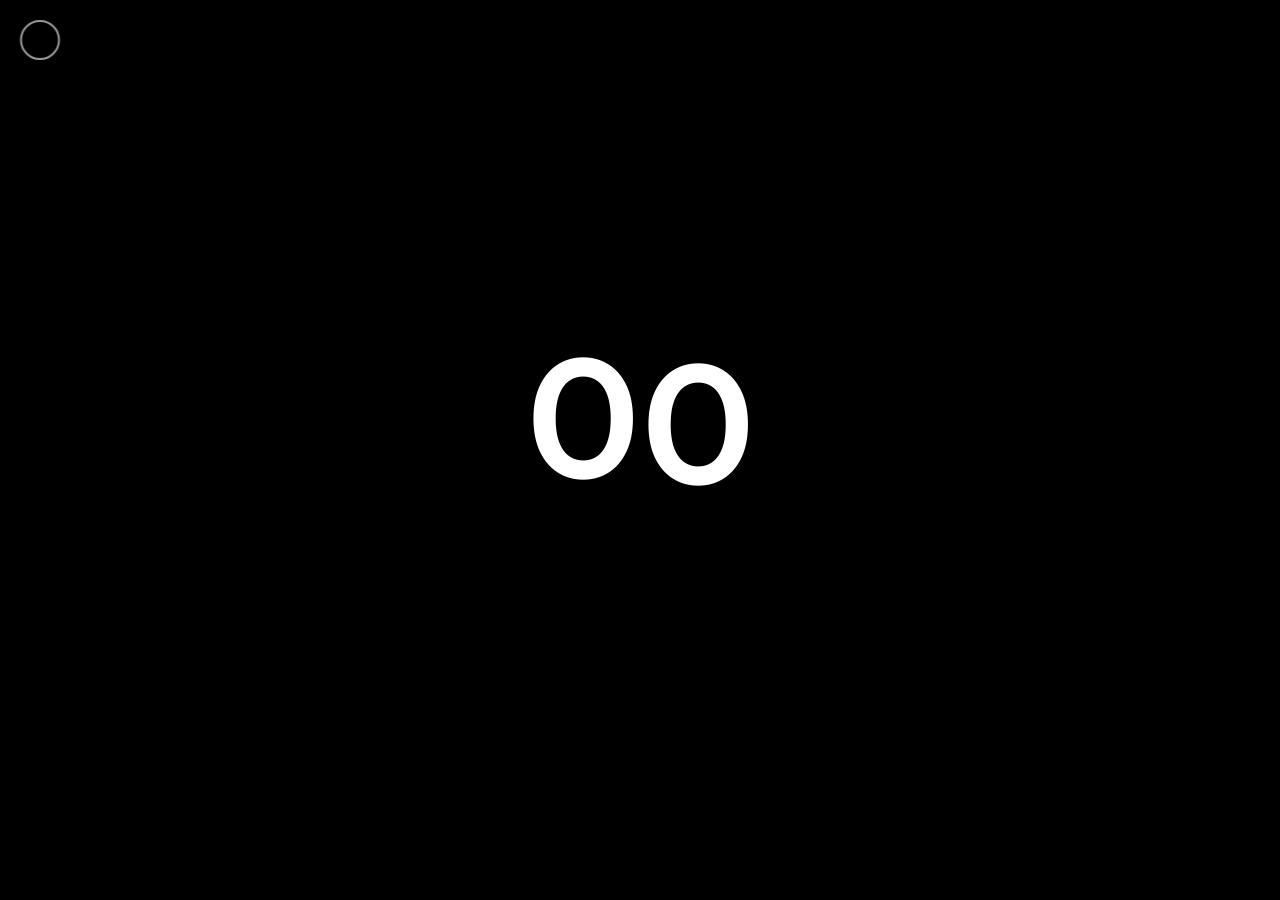
==== commit b1bd523e: "m" ====
--- a/index-portfolio.html
+++ b/index-portfolio.html
@@ -5,6 +5,21 @@
 <!-- Google Analytics removed -->
 <title data-key="projects_page_title">Traveler's Archive</title>
 <meta content="width=device-width, initial-scale=1.0" name="viewport"/>
+
+
+<meta name="referrer" content="strict-origin-when-cross-origin"/>
+<style id="i18n-prehide">html[data-i18n-pending="1"] body{visibility:hidden}</style>
+<script>
+(function(){
+  var l=null;
+  try{ l = localStorage.getItem('lang'); }catch(e){ l=null; }
+  l = l || 'en';
+  document.documentElement.lang = l;
+  document.documentElement.setAttribute('data-lang', l);
+  document.documentElement.setAttribute('data-i18n-pending','1');
+  window.__TA_LANG__ = l;
+})();
+</script>
 <meta content="Archive of Swiss-Nigerian encounters from the 1930s to 1970s" name="description" data-content-key="meta_description"/>
 <meta content="Travellers' Archive" name="author"/>
 <meta charset="utf-8">
@@ -288,14 +303,14 @@
 <div class="button-text sticky left"><span data-hover="Back Top" data-key="back_top" data-key="back_top">Back Top</span></div>
 </div>
 <div class="footer-middle">
-<div class="copyright">2025 © <a class="link" href="https://www.Travellers' Archive.com/" target="_blank"><span data-key="site_name">The Travellers' Archive</span></a>. <span data-key="all_rights">All rights reserved.</span></div>
+<div class="copyright">2025 © <a class="link" href="https://www.Travellers' Archive.com/" target="_blank" rel="noopener noreferrer"><span data-key="site_name">The Travellers' Archive</span></a>. <span data-key="all_rights">All rights reserved.</span></div>
 </div>
 <div class="socials-wrap">
 <div class="socials-icon"><i class="fa-solid fa-share-nodes"></i></div>
 <div class="socials-text" data-key="follow_us">Follow Us</div>
 <ul class="socials">
-<li><span class="parallax-wrap"><a class="parallax-element" href="https://www.Linkedin.com/Travellers' Archive" target="_blank">Lin</a></span></li>
-<li><span class="parallax-wrap"><a class="parallax-element" href="https://www.instagram.com/Travellers' Archivedesign" target="_blank">In</a></span></li>
+<li><span class="parallax-wrap"><a class="parallax-element" href="https://www.Linkedin.com/Travellers' Archive" target="_blank" rel="noopener noreferrer">Lin</a></span></li>
+<li><span class="parallax-wrap"><a class="parallax-element" href="https://www.instagram.com/Travellers' Archivedesign" target="_blank" rel="noopener noreferrer">In</a></span></li>
 </ul>
 </div>
 </div>
@@ -328,7 +343,6 @@
 <script src="https://cdnjs.cloudflare.com/ajax/libs/jquery.imagesloaded/5.0.0/imagesloaded.pkgd.min.js"></script>
 <script src="https://cdnjs.cloudflare.com/ajax/libs/smooth-scrollbar/8.4.0/smooth-scrollbar.js"></script>
 <script async defer src="https://maps.googleapis.com/maps/api/js?key=AIzaSyCpK1sWi3J3EbUOkF_K4-UHzi285HyFX5M&loading=async"></script>
-<script src="src/js/Traveller.js"></script>
 <script src="src/js/plugins.js"></script>
 <script src="src/js/common.js"></script>
 <script src="src/js/contact.js"></script>
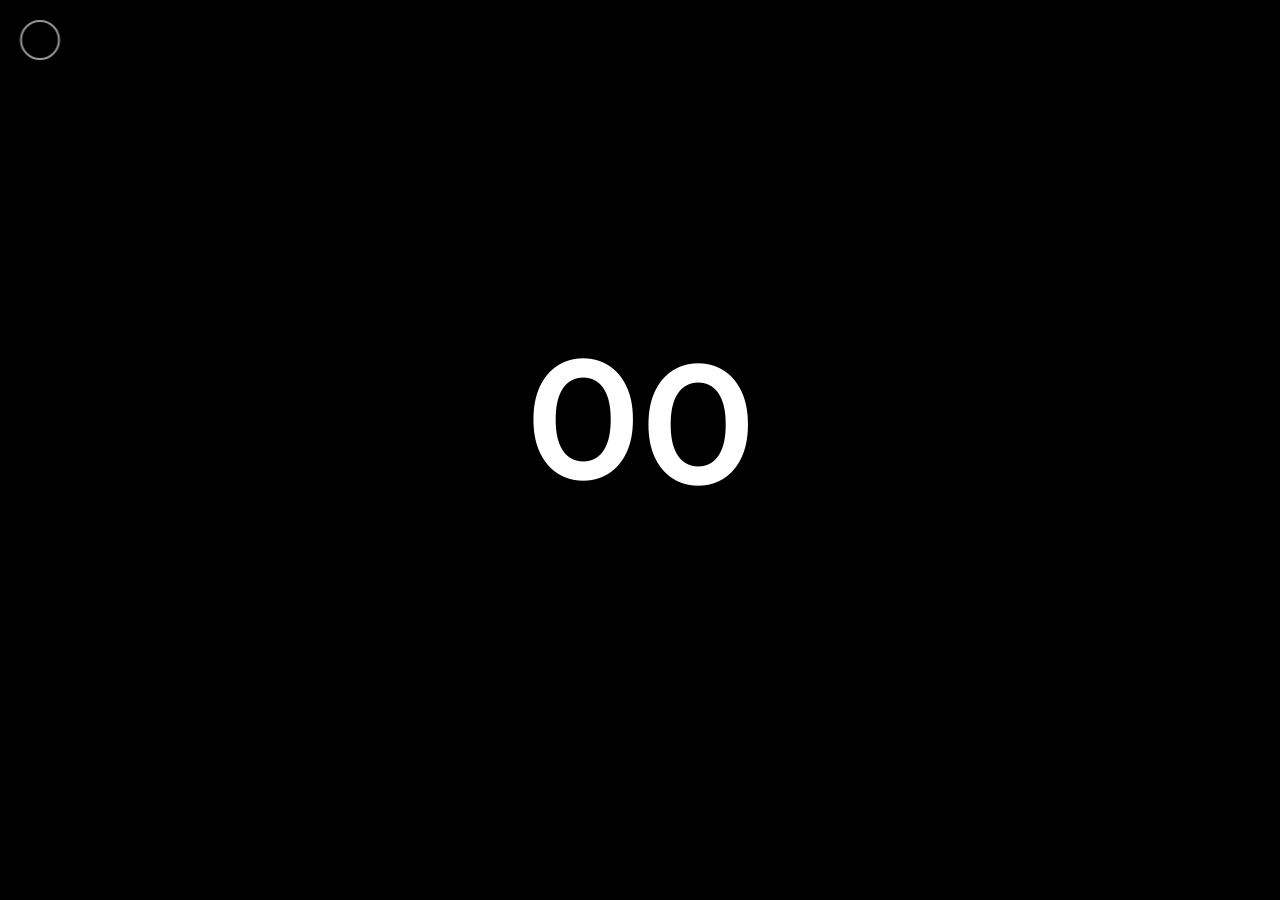
==== commit d62b2a61: "n" ====
--- a/index-portfolio.html
+++ b/index-portfolio.html
@@ -5,21 +5,6 @@
 <!-- Google Analytics removed -->
 <title data-key="projects_page_title">Traveler's Archive</title>
 <meta content="width=device-width, initial-scale=1.0" name="viewport"/>
-
-
-<meta name="referrer" content="strict-origin-when-cross-origin"/>
-<style id="i18n-prehide">html[data-i18n-pending="1"] body{visibility:hidden}</style>
-<script>
-(function(){
-  var l=null;
-  try{ l = localStorage.getItem('lang'); }catch(e){ l=null; }
-  l = l || 'en';
-  document.documentElement.lang = l;
-  document.documentElement.setAttribute('data-lang', l);
-  document.documentElement.setAttribute('data-i18n-pending','1');
-  window.__TA_LANG__ = l;
-})();
-</script>
 <meta content="Archive of Swiss-Nigerian encounters from the 1930s to 1970s" name="description" data-content-key="meta_description"/>
 <meta content="Travellers' Archive" name="author"/>
 <meta charset="utf-8">
@@ -303,14 +288,14 @@
 <div class="button-text sticky left"><span data-hover="Back Top" data-key="back_top" data-key="back_top">Back Top</span></div>
 </div>
 <div class="footer-middle">
-<div class="copyright">2025 © <a class="link" href="https://www.Travellers' Archive.com/" target="_blank" rel="noopener noreferrer"><span data-key="site_name">The Travellers' Archive</span></a>. <span data-key="all_rights">All rights reserved.</span></div>
+<div class="copyright">2025 © <a class="link" href="https://www.Travellers' Archive.com/" target="_blank"><span data-key="site_name">The Travellers' Archive</span></a>. <span data-key="all_rights">All rights reserved.</span></div>
 </div>
 <div class="socials-wrap">
 <div class="socials-icon"><i class="fa-solid fa-share-nodes"></i></div>
 <div class="socials-text" data-key="follow_us">Follow Us</div>
 <ul class="socials">
-<li><span class="parallax-wrap"><a class="parallax-element" href="https://www.Linkedin.com/Travellers' Archive" target="_blank" rel="noopener noreferrer">Lin</a></span></li>
-<li><span class="parallax-wrap"><a class="parallax-element" href="https://www.instagram.com/Travellers' Archivedesign" target="_blank" rel="noopener noreferrer">In</a></span></li>
+<li><span class="parallax-wrap"><a class="parallax-element" href="https://www.Linkedin.com/Travellers' Archive" target="_blank">Lin</a></span></li>
+<li><span class="parallax-wrap"><a class="parallax-element" href="https://www.instagram.com/Travellers' Archivedesign" target="_blank">In</a></span></li>
 </ul>
 </div>
 </div>
@@ -343,6 +328,7 @@
 <script src="https://cdnjs.cloudflare.com/ajax/libs/jquery.imagesloaded/5.0.0/imagesloaded.pkgd.min.js"></script>
 <script src="https://cdnjs.cloudflare.com/ajax/libs/smooth-scrollbar/8.4.0/smooth-scrollbar.js"></script>
 <script async defer src="https://maps.googleapis.com/maps/api/js?key=AIzaSyCpK1sWi3J3EbUOkF_K4-UHzi285HyFX5M&loading=async"></script>
+<script src="src/js/Traveller.js"></script>
 <script src="src/js/plugins.js"></script>
 <script src="src/js/common.js"></script>
 <script src="src/js/contact.js"></script>
--- a/style.css
+++ b/style.css
@@ -11,6 +11,10 @@
 @import url("./src/css/portfolio.css");
 @import url("./src/css/shortcodes.css");
 @import url("./src/css/assets.css");
+@import url("./src/css/responsive-fixes.css");
+
+
+
 /*------------------------------------------------------------------
 
 01. General Styles
